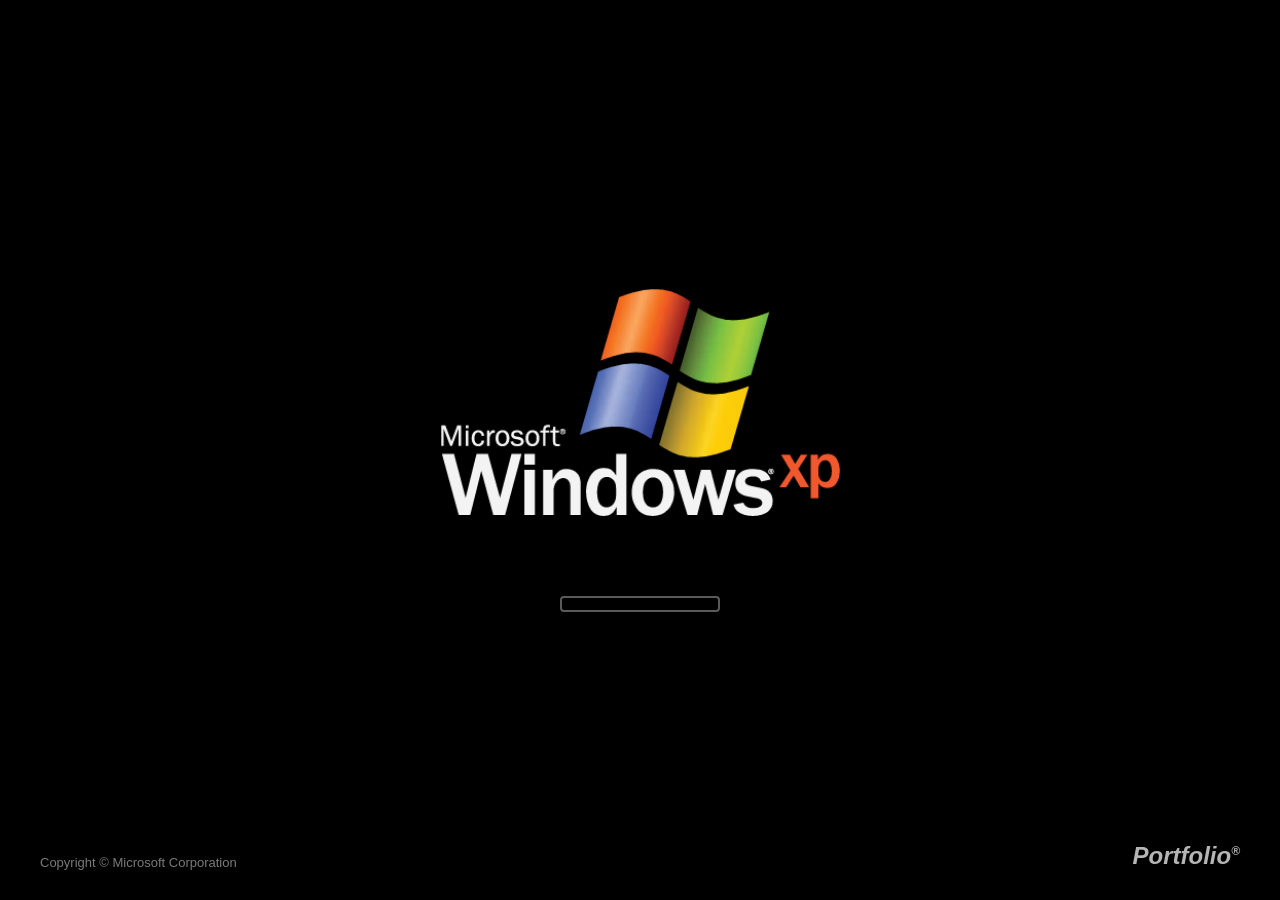
==== index.html @ 947d2f86 "Update About Me section in index.html" ====
﻿<!DOCTYPE html>
<html lang="en">

<head>
  <meta charset="UTF-8">
  <meta name="viewport" content="width=device-width, initial-scale=1.0, maximum-scale=1.0, user-scalable=no">
  <title>Rohan's Portfolio - Windows XP</title>
  <link rel="icon" type="image/png" href="assets/icons/windows-xp.png">

  <!-- Fonts -->
  <link rel="preconnect" href="https://fonts.googleapis.com">
  <link rel="preconnect" href="https://fonts.gstatic.com" crossorigin>
  <link href="https://fonts.googleapis.com/css2?family=Tahoma:wght@400;700&display=swap" rel="stylesheet">

  <!-- Stylesheet -->
  <link rel="stylesheet" href="style.css">

  <!-- GSAP & Draggable -->
  <script src="https://cdnjs.cloudflare.com/ajax/libs/gsap/3.12.2/gsap.min.js"></script>
  <script src="https://cdnjs.cloudflare.com/ajax/libs/gsap/3.12.2/Draggable.min.js"></script>

  <script defer src="script.js"></script>
</head>

<body>

  <!-- Boot Screen -->
  <div id="boot-screen" class="boot-screen">
    <div class="boot-logo">
      <img src="assets/icons/windows xp logo.png" alt="Windows XP Logo">
    </div>
    <div class="loading-bar">
      <div class="loading-blocks">
        <div class="block"></div>
        <div class="block"></div>
        <div class="block"></div>
      </div>
    </div>
    <div class="boot-footer">
      <span class="copyright">Copyright © Microsoft Corporation</span>
      <span class="microsoft">Portfolio<sup>®</sup></span>
    </div>
  </div>

  <!-- Login Screen -->
  <div id="login-screen" class="login-screen" style="display: none;">
    <div class="login-top"></div>
    <div class="login-middle">
      <div class="login-left">
        <div class="windows-logo login-logo">
          <div class="win-red"></div>
          <div class="win-green"></div>
          <div class="win-blue"></div>
          <div class="win-yellow"></div>
        </div>
        <h2>To begin, click your user name</h2>
      </div>
      <div class="login-divider"></div>
      <div class="login-right">
        <div class="user-profile" id="login-user">
          <img src="assets/icons/User Accounts.png" class="user-avatar-large" alt="User">
          <div class="user-details">
            <span class="user-name">Rohan</span>
          </div>
        </div>
      </div>
    </div>
    <div class="login-bottom">
      <button class="turn-off-btn" id="login-turn-off-btn">
        <img src="assets/icons/Power.png" style="width: 32px; height: 32px; object-fit: contain;">
        Turn off computer
      </button>
    </div>
    <div id="welcome-message"
      style="display: none; position: absolute; top: 50%; left: 50%; transform: translate(-50%, -50%); color: white; font-size: 42px; font-style: italic; font-weight: bold; text-shadow: 2px 2px 4px rgba(0,0,0,0.4); font-family: Tahoma, 'Segoe UI', Arial, sans-serif; letter-spacing: 1px;">
      Welcome
    </div>
  </div>

  <!-- Shutdown Screen -->
  <div id="shutdown-screen" class="login-screen" style="display: none; z-index: 10005;">
    <div class="login-top"></div>
    <div class="login-middle" style="justify-content: center; flex-direction: column; align-items: center;">
      <img src="assets/icons/windows xp logo.png" alt="Windows XP" style="width: 250px; margin-bottom: 20px;">
      <div id="shutdown-message"
        style="color: white; font-size: 20px; font-family: Tahoma, 'Segoe UI', Arial, sans-serif;">
        Windows is shutting down...
      </div>
    </div>
    <div class="login-bottom"></div>
  </div>

  <!-- Background Wallpaper -->
  <div class="wallpaper"></div>

  <!-- Desktop Environment -->
  <main class="desktop" id="desktop">

    <!-- Desktop Icons -->
    <div class="desktop-icons">
      <div class="desktop-icon" data-window="window-resume" id="icon-resume">
        <img src="assets/icons/XPS document.png" alt="My Resume">
        <span>My Resume</span>
      </div>
      <div class="desktop-icon" data-window="window-about" id="icon-about">
        <img src="assets/icons/My Computer.png" alt="My Computer">
        <span>About Me</span>
      </div>

      <div class="desktop-icon" data-window="window-projects" id="icon-projects">
        <img src="assets/icons/Folder Closed.png" alt="Projects Folder">
        <span>Projects</span>
      </div>

      <div class="desktop-icon" data-window="window-capabilities" id="icon-capabilities">
        <img src="assets/icons/System Properties.png" alt="Capabilities">
        <span>Capabilities</span>
      </div>

      <div class="desktop-icon" data-window="window-contact" id="icon-contact">
        <img src="assets/icons/Email.png" alt="Contact Envelope">
        <span>Contact</span>
      </div>

      <div class="desktop-icon" data-window="window-notepad" id="icon-notepad">
        <img src="assets/icons/Notepad.png" alt="Notepad">
        <span>Notepad</span>
      </div>

      <div class="desktop-icon" data-window="window-paint" id="icon-paint">
        <img src="assets/icons/Paint.png" alt="Paint">
        <span>MS Paint</span>
      </div>

      <div class="desktop-icon" data-window="window-mediaplayer" id="icon-mediaplayer">
        <img src="assets/icons/Windows Media Player 10.png" alt="Media Player">
        <span>Media Player</span>
      </div>

      <div class="desktop-icon" data-window="window-search" id="icon-search">
        <img src="assets/icons/Search.png" alt="Search">
        <span>Search</span>
      </div>

      <div class="desktop-icon" data-window="window-minesweeper" id="icon-minesweeper">
        <img src="assets/icons/Minesweeper.png" alt="Minesweeper">
        <span>Minesweeper</span>
      </div>
    </div>

    <!-- Windows Container -->
    <div id="windows-container">

      <!-- Window: Resume -->
      <div class="xp-window" id="window-resume" style="display: none; width: 800px; height: 600px;">
        <div class="title-bar">
          <div class="title-bar-text">
            <img src="assets/icons/XPS document.png" class="title-icon">
            My Resume
          </div>
          <div class="title-bar-controls">
            <button aria-label="Minimize"></button>
            <button aria-label="Maximize"></button>
            <button aria-label="Close" class="close-btn"></button>
          </div>
        </div>
        <div class="explorer-toolbar">
          <div class="menu-bar">
            <span>File</span><span>View</span><span>Help</span>
          </div>
          <div class="nav-bar">
            <button class="nav-btn"><img src="assets/icons/Magnifier.png"> Zoom</button>
            <button class="nav-btn"><img src="assets/icons/Save.png"> Save</button>
            <button class="nav-btn"><img src="assets/icons/Printer.png"> Print</button>
            <div class="nav-divider"></div>
            <button class="nav-btn" onclick="document.getElementById('icon-contact').click()"><img
                src="assets/icons/Search for people.png"> Contact Me</button>
          </div>
        </div>
        <div class="window-body"
          style="padding: 0; margin: 0; display: flex; flex-direction: column; flex: 1; overflow: hidden; border: none; border-left: 1px solid #7f9db9; border-right: 1px solid #7f9db9; background: white;">
          <iframe src="assets/resume.pdf#toolbar=0&navpanes=0&scrollbar=0"
            style="flex: 1; width: 100%; height: 100%; border: none;"></iframe>
        </div>
      </div>

      <!-- Window: About -->
      <div class="xp-window" id="window-about" style="display: none; width: 750px; height: 550px;">
        <div class="title-bar">
          <div class="title-bar-text">
            <img src="assets/icons/My Computer.png" class="title-icon">
            About Me
          </div>
          <div class="title-bar-controls">
            <button aria-label="Minimize"></button>
            <button aria-label="Maximize"></button>
            <button aria-label="Close" class="close-btn"></button>
          </div>
        </div>
        <div class="explorer-toolbar">
          <div class="menu-bar">
            <span>File</span><span>Edit</span><span>View</span><span>Favorites</span><span>Tools</span><span>Help</span>
          </div>
          <div class="nav-bar">
            <button class="nav-btn"><span>🔙</span> Back</button>
            <button class="nav-btn"><span>⏭️</span> Forward</button>
            <div class="nav-divider"></div>
            <button class="nav-btn"><img src="assets/icons/Up.png">
              Up</button>
            <div class="nav-divider"></div>
            <button class="nav-btn"><span>🔍</span> Search</button>
            <button class="nav-btn"><span>📁</span> Folders</button>
          </div>
          <div class="address-bar">
            <span>Address</span>
            <div class="address-input">
              <img src="assets/icons/My Computer.png">
              <span>About Me</span>
            </div>
            <button class="go-btn">Go</button>
          </div>
        </div>
        <div class="window-body explorer-body">
          <div class="explorer-left">
            <div class="xp-panel">
              <div class="xp-panel-header">Social Links <span style="font-size: 10px;">▲</span></div>
              <div class="xp-panel-content">
                <a href="https://www.linkedin.com/in/rohan-ekshinge-115339299" target="_blank">
                  <img src="assets/icons/linkedin.png" class="panel-icon"> LinkedIn
                </a>
                <a href="https://github.com/rohancodestoo/" target="_blank">
                  <img src="assets/icons/github.svg" class="panel-icon"> GitHub
                </a>
                <a href="https://www.instagram.com/rohan.jpg_/" target="_blank">
                  <img src="assets/icons/instagram.png" class="panel-icon"> Instagram
                </a>
              </div>
            </div>
            <div class="xp-panel">
              <div class="xp-panel-header">Skills <span style="font-size: 10px;">▲</span></div>
              <div class="xp-panel-content">
                <span><img src="assets/icons/Official_CSS_Logo.svg.webp" class="panel-icon"> CSS</span>
                <span><img src="assets/icons/sql.svg" class="panel-icon"> SQL</span>
                <span><img src="assets/icons/javascript.svg" class="panel-icon"> Javascript</span>
                <span><img src="assets/icons/python.svg" class="panel-icon"> Python</span>
                <span><img src="assets/icons/html.svg" class="panel-icon"> HTML</span>
                <span><img src="assets/icons/react.svg" class="panel-icon"> ReactJS</span>
                <span><img src="assets/icons/mongo.svg" class="panel-icon"> MongoDB</span>
              </div>
            </div>
            <div class="xp-panel">
              <div class="xp-panel-header">Software <span class="panel-toggle" style="font-size: 10px;">▲</span></div>
              <div class="xp-panel-content">
                <span><img src="assets/icons/vs code.svg" class="panel-icon"> VS Code</span>
                <span><img src="assets/icons/after effects.svg" class="panel-icon"> After Effects</span>
                <span><img src="assets/icons/premiere.svg" class="panel-icon"> Premiere Pro</span>
              </div>
            </div>
          </div>
          <div class="explorer-right about-right">
            <h1 class="about-title">About Me</h1>
            <div class="about-content">
              <div class="about-row">
                <img src="assets/icons/WMP Plugin.png" class="about-avatar">
                <p>I'm Rohan Vijay Ekshinge, an enthusiastic developer currently pursuing Master of Computer
                  Applications at DPGU - School of Management & Research (2025-2027). Before that, I completed my B.C.S.
                  (Bachelor of Computer Science) at Swami Vivekananda College, Kolhapur.</p>
              </div>
              <div class="about-row">
                <img src="assets/icons/Add or Remove Windows Components.png" class="about-avatar">
                <p>I always care about how a piece of work looks and functions. Building for the web lets me combine my
                  skills in React, JavaScript, and Python into interactive products that I can stand behind.</p>
              </div>
              <div class="about-row">
                <img src="assets/icons/WME Convert Film.png" class="about-avatar">
                <p>Besides all this , I do video editing, motion design and drawing as a Hobby.</p>
              </div>
            </div>
            <img src="assets/icons/Checklist.png" class="about-watermark">
          </div>
        </div>
      </div>

      <!-- Window: Media Player -->
      <div class="xp-window" id="window-mediaplayer"
        style="display: none; width: 640px; height: 480px; z-index: 10; background-color: #000; border-color: #00138c;">
        <div class="title-bar"
          style="background: linear-gradient(to bottom, #001f60 0%, #0036a5 50%, #001f60 100%); border-color: #001f60;">
          <div class="title-bar-text">
            <img src="assets/icons/Windows Media Player 10.png" class="title-icon" alt="Media Player">
            Windows Media Player
          </div>
          <div class="title-bar-controls">
            <button aria-label="Minimize"></button>
            <button aria-label="Maximize"></button>
            <button aria-label="Close" class="close-btn"></button>
          </div>
        </div>
        <div class="window-body wmp-body"
          style="padding: 0; background: #000; display: flex; flex-direction: column; border: none; overflow: hidden; margin: 0;">

          <div class="wmp-content" style="display: flex; flex: 1; overflow: hidden;">
            <div class="wmp-video-container"
              style="flex: 1; display: flex; align-items: center; justify-content: center; background: #000; position: relative;">
              <video id="wmp-video" src="" style="width: 100%; height: 100%; object-fit: contain;"></video>
            </div>
            <div class="wmp-playlist"
              style="width: 200px; background: #1a1a1a; color: white; border-left: 1px solid #333; display: flex; flex-direction: column;">
              <div style="background: #333; padding: 5px; font-weight: bold; font-size: 11px;">Now Playing List - my
                edits</div>
              <ul id="wmp-playlist-items"
                style="list-style: none; padding: 0; margin: 0; font-size: 11px; overflow-y: auto; flex: 1;">
                <li class="wmp-item active"
                  data-src="https://res.cloudinary.com/jyvlxwbg/video/upload/v1788344061/Arcane.mp4"
                  style="padding: 5px 10px; cursor: pointer; border-bottom: 1px solid #333;">Arcane</li>
                <li class="wmp-item" data-src="https://res.cloudinary.com/jyvlxwbg/video/upload/v1788343636/f1.mp4"
                  style="padding: 5px 10px; cursor: pointer; border-bottom: 1px solid #333;">f1</li>
                <li class="wmp-item" data-src="https://res.cloudinary.com/jyvlxwbg/video/upload/v1788344062/GHOST.mp4"
                  style="padding: 5px 10px; cursor: pointer; border-bottom: 1px solid #333;">GHOST</li>
                <li class="wmp-item"
                  data-src="https://res.cloudinary.com/jyvlxwbg/video/upload/v1788343620/Darling_I.mp4"
                  style="padding: 5px 10px; cursor: pointer; border-bottom: 1px solid #333;">Darling</li>
                <li class="wmp-item" data-src="https://res.cloudinary.com/jyvlxwbg/video/upload/v1788344286/11K.mp4"
                  style="padding: 5px 10px; cursor: pointer; border-bottom: 1px solid #333;">11K</li>
                <li class="wmp-item"
                  data-src="https://res.cloudinary.com/jyvlxwbg/video/upload/v1788344378/JANICE_STFU.mp4"
                  style="padding: 5px 10px; cursor: pointer; border-bottom: 1px solid #333;">ICEMAN</li>
                <li class="wmp-item" data-src="https://res.cloudinary.com/jyvlxwbg/video/upload/v1788344371/Dracula.mp4"
                  style="padding: 5px 10px; cursor: pointer; border-bottom: 1px solid #333;">Dracula</li>
              </ul>
            </div>
          </div>

          <div class="wmp-controls"
            style="height: 60px; background: linear-gradient(to bottom, #111, #333); border-top: 2px solid #555; display: flex; align-items: center; padding: 0 15px; gap: 15px;">
            <button id="wmp-play-btn"
              style="width: 40px; height: 40px; border-radius: 50%; background: radial-gradient(circle, #5a7edc, #1941a5); border: 2px solid #aaa; color: white; cursor: pointer; display: flex; align-items: center; justify-content: center; font-size: 16px;">▶</button>
            <div class="wmp-timeline" style="flex: 1; display: flex; flex-direction: column; gap: 5px;">
              <input type="range" id="wmp-seek" value="0" min="0" max="100" style="width: 100%;">
              <div style="display: flex; justify-content: space-between; color: #ccc; font-size: 10px;">
                <span id="wmp-current-time">00:00</span>
                <span id="wmp-duration">00:00</span>
              </div>
            </div>
            <div class="wmp-volume" style="display: flex; align-items: center; gap: 5px; color: #ccc; font-size: 14px;">
              <span>🔊</span>
              <input type="range" id="wmp-volume" value="1" min="0" max="1" step="0.05" style="width: 60px;">
            </div>
          </div>

        </div>
      </div>

      <!-- Window: Projects -->
      <div class="xp-window" id="window-projects" style="display: none; width: 700px; height: 500px;">
        <div class="title-bar">
          <div class="title-bar-text">
            <img src="assets/icons/Folder Closed.png" class="title-icon">
            Projects
          </div>
          <div class="title-bar-controls">
            <button aria-label="Minimize"></button>
            <button aria-label="Maximize"></button>
            <button aria-label="Close" class="close-btn"></button>
          </div>
        </div>
        <div class="explorer-toolbar">
          <div class="menu-bar">
            <span>File</span><span>Edit</span><span>View</span><span>Favorites</span><span>Tools</span><span>Help</span>
          </div>
          <div class="nav-bar">
            <button class="nav-btn"><span>🔙</span> Back</button>
            <button class="nav-btn"><span>⏭️</span> Forward</button>
            <button class="nav-btn"><span>🛑</span> Stop</button>
            <button class="nav-btn"><span>🔄</span> Refresh</button>
            <button class="nav-btn"><span>🏠</span> Home</button>
          </div>
          <div class="address-bar">
            <span>Address</span>
            <div class="address-input">
              <img src="assets/icons/URL.png">
              <span>https://www.myprojects.com</span>
            </div>
            <button class="go-btn">Go</button>
          </div>
        </div>
        <div class="window-body explorer-body">
          <div class="explorer-left">
            <div class="xp-panel">
              <div class="xp-panel-header">Folder Tasks</div>
              <div class="xp-panel-content">
                <a href="#">Make a new folder</a>
                <a href="#">Publish this folder to the Web</a>
                <a href="#">Share this folder</a>
              </div>
            </div>
          </div>
          <div class="explorer-right">
            <ul style="list-style-type: none; padding: 0; margin: 0; font-family: Tahoma, sans-serif; font-size: 13px;">
              <li style="margin-bottom: 15px;">
                <a href="https://github.com/rohancodestoo/binge-mern" target="_blank"
                  style="color: #00138c; text-decoration: underline; font-weight: bold;">
                  binge-mern
                </a>
                <div style="color: #555; margin-top: 3px; font-size: 11px;">A letterboxd clone entirely vibe coded in
                  mern</div>
              </li>
              <li style="margin-bottom: 15px;">
                <a href="https://github.com/rohancodestoo/mac-history" target="_blank"
                  style="color: #00138c; text-decoration: underline; font-weight: bold;">
                  mac-history
                </a>
                <div style="color: #555; margin-top: 3px; font-size: 11px;">telling a brief history of apple's beloved
                  imac through css.</div>
              </li>
            </ul>
          </div>
        </div>
      </div>

      <!-- Window: Capabilities -->
      <div class="xp-window" id="window-capabilities" style="display: none;">
        <div class="title-bar">
          <div class="title-bar-text">
            <img src="assets/icons/System Properties.png" class="title-icon">
            Capabilities
          </div>
          <div class="title-bar-controls">
            <button aria-label="Minimize"></button>
            <button aria-label="Maximize"></button>
            <button aria-label="Close" class="close-btn"></button>
          </div>
        </div>
        <div class="window-body">
          <ul class="capabilities-list">
            <li>
              <strong>Software Development</strong>
              <p>Python, C#, Django, Winforms, SQL.</p>
            </li>
            <li>
              <strong>Web Development</strong>
              <p>HTML, CSS, Javascript, ReactJS.</p>
            </li>
            <li>
              <strong>Database Management</strong>
              <p>MongoDB, SQLite, SQL.</p>
            </li>
            <li>
              <strong>Creative Interests</strong>
              <p>Drawing, Sketching, Motion design, Video editing.</p>
            </li>
          </ul>
        </div>
      </div>

      <!-- Window: Contact -->
      <div class="xp-window" id="window-contact" style="display: none;">
        <div class="title-bar">
          <div class="title-bar-text">
            <img src="assets/icons/Email.png" class="title-icon">
            Contact
          </div>
          <div class="title-bar-controls">
            <button aria-label="Minimize"></button>
            <button aria-label="Maximize"></button>
            <button aria-label="Close" class="close-btn"></button>
          </div>
        </div>
        <div class="window-body">
          <h3>Let's Connect</h3>
          <p>I'm looking forward to discussing new opportunities. Feel free to reach out!</p>
          <br>
          <a href="mailto:realrohan20@gmail.com" class="xp-button">Email: realrohan20@gmail.com</a>
          <br><br>
          <p><strong>Phone:</strong> +91-9022809616</p>
        </div>
      </div>
      <!-- Window: Notepad -->
      <div class="xp-window" id="window-notepad" style="display: none; width: 500px; z-index: 10;">
        <div class="title-bar">
          <div class="title-bar-text">
            <img src="assets/icons/Notepad.png" class="title-icon" alt="Notepad">
            Untitled - Notepad
          </div>
          <div class="title-bar-controls">
            <button aria-label="Minimize"></button>
            <button aria-label="Maximize"></button>
            <button aria-label="Close" class="close-btn"></button>
          </div>
        </div>
        <div class="explorer-toolbar">
          <div class="menu-bar">
            <span>File</span><span>Edit</span><span>Format</span><span>View</span><span>Help</span>
          </div>
        </div>
        <div class="window-body notepad-body">
          <textarea class="notepad-textarea" spellcheck="false"></textarea>
        </div>
      </div>

      <!-- Window: Paint -->
      <div class="xp-window" id="window-paint" style="display: none; width: 600px; z-index: 10;">
        <div class="title-bar">
          <div class="title-bar-text">
            <img src="assets/icons/Paint.png" class="title-icon" alt="Paint">
            untitled - Paint
          </div>
          <div class="title-bar-controls">
            <button aria-label="Minimize"></button>
            <button aria-label="Maximize"></button>
            <button aria-label="Close" class="close-btn"></button>
          </div>
        </div>
        <div class="explorer-toolbar">
          <div class="menu-bar">
            <span>File</span><span>Edit</span><span>View</span><span>Image</span><span>Colors</span><span>Help</span>
          </div>
        </div>
        <div class="window-body paint-body">
          <div class="paint-toolbar">
            <div class="color-swatch" style="background-color: black;" data-color="black"></div>
            <div class="color-swatch" style="background-color: red;" data-color="red"></div>
            <div class="color-swatch" style="background-color: blue;" data-color="blue"></div>
            <div class="color-swatch" style="background-color: green;" data-color="green"></div>
            <div class="color-swatch" style="background-color: yellow;" data-color="yellow"></div>
            <div class="color-swatch" style="background-color: white;" data-color="white"></div>
            <button id="paint-clear" class="xp-button" style="margin-left: 10px;">Clear</button>
          </div>
          <div class="paint-canvas-container">
            <canvas id="paint-canvas" width="575" height="400"></canvas>
          </div>
        </div>
      </div>

      <!-- Window: Search -->
      <div class="xp-window" id="window-search" style="display: none; width: 450px; z-index: 10;">
        <div class="title-bar">
          <div class="title-bar-text">
            <img src="assets/icons/Search.png" class="title-icon" alt="Search">
            Search Results
          </div>
          <div class="title-bar-controls">
            <button aria-label="Minimize"></button>
            <button aria-label="Maximize"></button>
            <button aria-label="Close" class="close-btn"></button>
          </div>
        </div>
        <div class="window-body search-body">
          <div class="search-left">
            <div class="companion-bubble">
              What do you want to search for?
            </div>
            <!-- Placeholder for Rover, user can swap with gif -->
            <img src="assets/icons/Search.png" class="companion-avatar" alt="Rover">
          </div>
          <div class="search-right">
            <h3>Search Companion</h3>
            <input type="text" class="search-input" placeholder="Enter keywords...">
            <button class="xp-button">Search</button>
          </div>
        </div>
      </div>

      <!-- Window: Minesweeper -->
      <div class="xp-window" id="window-minesweeper" style="display: none; width: auto; z-index: 10;">
        <div class="title-bar">
          <div class="title-bar-text">
            <img src="assets/icons/Minesweeper.png" class="title-icon" alt="Minesweeper">
            Minesweeper
          </div>
          <div class="title-bar-controls">
            <button aria-label="Minimize"></button>
            <button aria-label="Maximize"></button>
            <button aria-label="Close" class="close-btn"></button>
          </div>
        </div>
        <div class="explorer-toolbar" style="padding: 2px;">
          <div class="menu-bar"><span>Game</span><span>Help</span></div>
        </div>
        <div class="window-body minesweeper-body">
          <div class="ms-header">
            <div class="ms-counter" id="ms-mines-count">010</div>
            <button class="ms-face" id="ms-face">🙂</button>
            <div class="ms-counter" id="ms-timer">000</div>
          </div>
          <div class="ms-grid" id="ms-grid">
            <!-- JS generates 9x9 grid -->
          </div>
        </div>
      </div>

      <!-- Window: Display Properties -->
      <div class="xp-window" id="window-display-properties" style="display: none; width: 420px; z-index: 10;">
        <div class="title-bar">
          <div class="title-bar-text">
            Display Properties
          </div>
          <div class="title-bar-controls">
            <button aria-label="Close" class="close-btn"></button>
          </div>
        </div>
        <div class="window-body display-properties-body">
          <div class="tabs">
            <div class="tab">Themes</div>
            <div class="tab active">Desktop</div>
            <div class="tab">Screen Saver</div>
            <div class="tab">Appearance</div>
            <div class="tab">Settings</div>
          </div>
          <div class="tab-content">
            <div class="preview-monitor-container">
              <div class="preview-monitor">
                <div class="preview-screen" id="preview-screen"
                  style="background-image: url('assets/wallpapers/Bliss.jpg');"></div>
              </div>
            </div>

            <div class="background-section">
              <label>Background:</label>
              <div class="background-list" id="wallpaper-list">
                <div class="list-item" data-wallpaper="Automn.jpg">Automn</div>
                <div class="list-item" data-wallpaper="Azul.jpg">Azul</div>
                <div class="list-item active" data-wallpaper="Bliss.jpg">Bliss</div>
                <div class="list-item" data-wallpaper="Red moon desert.jpg">Red moon desert</div>
                <div class="list-item" data-wallpaper="Tulips.jpg">Tulips</div>
              </div>
            </div>
          </div>
          <div class="dialog-buttons dp-buttons">
            <button class="xp-button" id="display-ok-btn">OK</button>
            <button class="xp-button" id="display-cancel-btn">Cancel</button>
            <button class="xp-button" id="display-apply-btn" disabled>Apply</button>
          </div>
        </div>
      </div>

    </div>

  </main>

  <!-- Start Menu -->
  <div id="start-menu" class="start-menu">
    <div class="start-menu-header">
      <img src="assets/icons/User Accounts.png" class="user-avatar" alt="User">
      <span>Rohan</span>
    </div>
    <div class="start-menu-body">
      <div class="start-menu-left">
        <div class="start-menu-apps">
          <a href="#" class="start-item" data-window="window-projects">
            <img class="item-icon" src="assets/icons/Folder Closed.png">
            <div class="item-text">
              <strong>Projects</strong>
              <span>My portfolio work</span>
            </div>
          </a>
          <a href="#" class="start-item" data-window="window-capabilities">
            <img class="item-icon" src="assets/icons/System Properties.png">
            <div class="item-text">
              <strong>Capabilities</strong>
              <span>What I do</span>
            </div>
          </a>
          <div class="separator"></div>
          <a href="#" class="start-item" data-window="window-notepad">
            <img class="item-icon" src="assets/icons/Notepad.png">
            <div class="item-text">
              <strong>Notepad</strong>
              <span>Text Editor</span>
            </div>
          </a>
          <a href="#" class="start-item" data-window="window-paint">
            <img class="item-icon" src="assets/icons/Paint.png">
            <div class="item-text">
              <strong>MS Paint</strong>
              <span>Image Editor</span>
            </div>
          </a>
          <a href="#" class="start-item" data-window="window-mediaplayer">
            <img class="item-icon" src="assets/icons/Windows Media Player 10.png">
            <div class="item-text">
              <strong>Media Player</strong>
              <span>Video Edits</span>
            </div>
          </a>
          <a href="#" class="start-item" data-window="window-search">
            <img class="item-icon" src="assets/icons/Search.png">
            <div class="item-text">
              <strong>Search</strong>
              <span>Companion</span>
            </div>
          </a>
          <a href="#" class="start-item" data-window="window-minesweeper">
            <img class="item-icon" src="assets/icons/Minesweeper.png">
            <div class="item-text">
              <strong>Minesweeper</strong>
              <span>Game</span>
            </div>
          </a>
        </div>
        <div class="separator"></div>
        <a href="#" class="start-item all-programs">
          <div class="item-text" style="text-align: center; width: 100%;">
            <strong>All Programs</strong>
            <span style="color: #333;">▶</span>
          </div>
        </a>
      </div>
      <div class="start-menu-right">
        <a href="#" class="start-item right-item" data-window="window-about">
          <img src="assets/icons/My Computer.png" class="small-icon"> My
          Computer
        </a>
        <a href="https://www.linkedin.com/in/rohan-ekshinge-115339299" target="_blank" class="start-item right-item">
          <img src="assets/icons/linkedin.png" class="small-icon">
          LinkedIn
        </a>
        <a href="https://github.com/rohancodestoo/" target="_blank" class="start-item right-item">
          <img src="assets/icons/github.svg" class="small-icon">
          GitHub
        </a>
        <a href="https://www.instagram.com/rohan.jpg_/" target="_blank" class="start-item right-item">
          <img src="assets/icons/instagram.png" class="small-icon">
          Instagram
        </a>
        <div class="separator"></div>
        <a href="#" class="start-item right-item">
          <img src="assets/icons/System Properties.png" class="small-icon"> Control Panel
        </a>
        <a href="#" class="start-item right-item" data-window="window-contact">
          <img src="assets/icons/Run.png" class="small-icon"> Run...
        </a>
      </div>
    </div>
    <div class="start-menu-footer">
      <div class="footer-btn" id="start-log-off-btn">
        <img src="assets/icons/Logout.png" class="footer-icon"> Log Off
      </div>
      <div class="footer-btn" id="start-turn-off-btn">
        <img src="assets/icons/Power.png" class="footer-icon"> Turn
        Off Computer
      </div>
    </div>
  </div>

  <!-- Taskbar -->
  <footer class="taskbar">
    <button id="start-btn" class="start-btn">
      <div class="windows-logo">
        <div class="win-red"></div>
        <div class="win-green"></div>
        <div class="win-blue"></div>
        <div class="win-yellow"></div>
      </div>
      start
    </button>
    <div class="taskbar-divider"></div>
    <div class="quick-launch"></div>
    <div class="taskbar-apps" id="taskbar-apps">
      <!-- Open window tabs will appear here -->
    </div>
    <div class="system-tray">
      <span class="tray-icon">🔊</span>
      <span class="tray-icon">🛡️</span>
      <span id="clock" class="clock">12:00 PM</span>
    </div>
  </footer>

  <!-- Context Menus -->
  <div id="desktop-menu" class="context-menu" style="display: none;">
    <div class="menu-gutter"></div>
    <div class="menu-items">
      <div class="menu-item" id="reset-icons-btn"><span>Reset Icon Arrangement</span></div>
      <div class="menu-item" onclick="fakeRefresh()"><span>Refresh</span></div>
      <div class="menu-separator"></div>
      <div class="menu-item" id="toggle-scanlines-btn"><span>Toggle Scanlines</span></div>
      <div class="menu-separator"></div>
      <div class="menu-item disabled"><span>Paste</span></div>
      <div class="menu-item disabled"><span>Paste Shortcut</span></div>
      <div class="menu-separator"></div>
      <div class="menu-item"><span>New</span><span>▶</span></div>
      <div class="menu-separator"></div>
      <div class="menu-item" id="desktop-properties-btn"><span>Properties</span></div>
    </div>
  </div>

  <div id="icon-menu" class="context-menu" style="display: none;">
    <div class="menu-gutter"></div>
    <div class="menu-items">
      <div class="menu-item"><strong>Open</strong></div>
      <div class="menu-item"><span>Explore</span></div>
      <div class="menu-item"><span>Search...</span></div>
      <div class="menu-separator"></div>
      <div class="menu-item"><span>Send To</span><span>▶</span></div>
      <div class="menu-separator"></div>
      <div class="menu-item"><span>Cut</span></div>
      <div class="menu-item"><span>Copy</span></div>
      <div class="menu-separator"></div>
      <div class="menu-item"><span>Create Shortcut</span></div>
      <div class="menu-item"><span>Delete</span></div>
      <div class="menu-item"><span>Rename</span></div>
      <div class="menu-separator"></div>
      <div class="menu-item"><span>Properties</span></div>
    </div>
  </div>

  <div id="taskbar-menu" class="context-menu" style="display: none;">
    <div class="menu-gutter"></div>
    <div class="menu-items">
      <div class="menu-item"><span>Toolbars</span><span>▶</span></div>
      <div class="menu-separator"></div>
      <div class="menu-item disabled"><span>Cascade Windows</span></div>
      <div class="menu-item disabled"><span>Tile Windows Horizontally</span></div>
      <div class="menu-item disabled"><span>Tile Windows Vertically</span></div>
      <div class="menu-item disabled"><span>Show the Desktop</span></div>
      <div class="menu-separator"></div>
      <div class="menu-item disabled"><span>Task Manager</span></div>
      <div class="menu-separator"></div>
      <div class="menu-item disabled"><span>Lock the Taskbar</span></div>
      <div class="menu-item"><span>Properties</span></div>
    </div>
  </div>

  <!-- System Tray Balloon -->
  <div id="xp-balloon" class="xp-balloon" style="display: none;">
    <div class="balloon-close">✕</div>
    <div class="balloon-content">
      <strong>Welcome to my portfolio!</strong>
      <span>Click around to explore.</span>
    </div>
  </div>

  <!-- Calendar Widget -->
  <div id="xp-calendar" class="xp-calendar" style="display: none;">
    <div class="calendar-header">
      <div class="cal-month-year" id="cal-month-year">August 2026</div>
    </div>
    <div class="calendar-body">
      <div class="cal-days-header">
        <span>S</span><span>M</span><span>T</span><span>W</span><span>T</span><span>F</span><span>S</span>
      </div>
      <div class="cal-grid" id="cal-grid">
        <!-- JS will populate dates -->
      </div>
    </div>
    <div class="calendar-footer">
      <div class="cal-time" id="cal-time">12:00:00 PM</div>
    </div>
  </div>

  <!-- Link Dialog Overlay -->
  <div class="xp-dialog-overlay" id="link-dialog-overlay" style="display: none;"></div>

  <!-- Link Dialog -->
  <div class="xp-window xp-dialog" id="link-dialog" style="display: none; width: 350px;">
    <div class="title-bar">
      <div class="title-bar-text">Open Link</div>
      <div class="title-bar-controls">
        <button aria-label="Close" class="close-btn" id="link-dialog-close"></button>
      </div>
    </div>
    <div class="window-body dialog-body">
      <div class="dialog-content">
        <img src="" id="link-dialog-icon" alt="Icon" class="dialog-icon">
        <span id="link-dialog-text">Are you sure you want to open this link?</span>
      </div>
      <div class="dialog-buttons">
        <button class="xp-button" id="link-dialog-cancel">Cancel</button>
        <button class="xp-button" id="link-dialog-confirm">Visit Link</button>
      </div>
    </div>
  </div>

  <!-- Turn Off Dialog Overlay -->
  <div id="turn-off-overlay" class="turn-off-overlay" style="display: none;"></div>

  <!-- Turn Off Dialog -->
  <div id="turn-off-dialog" class="turn-off-dialog" style="display: none;">
    <div class="turn-off-header">
      <span>Turn off computer</span>
      <div class="windows-logo-small">
        <div class="win-red"></div>
        <div class="win-green"></div>
        <div class="win-blue"></div>
        <div class="win-yellow"></div>
      </div>
    </div>
    <div class="turn-off-body">
      <div class="turn-off-option">
        <img src="assets/icons/Standby.png" alt="Standby">
        <span>Standby</span>
      </div>
      <div class="turn-off-option" id="btn-turn-off">
        <img src="assets/icons/Power.png" alt="Power">
        <span>Power</span>
      </div>
      <div class="turn-off-option" id="btn-restart">
        <img src="assets/icons/Restart.png" alt="Restart">
        <span>Restart</span>
      </div>
    </div>
    <div class="turn-off-footer">
      <button class="turn-off-cancel" id="turn-off-cancel">Cancel</button>
    </div>
  </div>

</body>

</html>
---- style.css ----
/* style.css - Windows XP Theme */
* {
  box-sizing: border-box;
  margin: 0;
  padding: 0;
  font-family: Tahoma, 'Segoe UI', Geneva, Verdana, sans-serif;
  user-select: none;
}

body, html {
  width: 100vw;
  height: 100vh;
  overflow: hidden;
  background-color: #000;
}

/* Wallpaper */
.wallpaper {
  position: absolute;
  top: 0;
  left: 0;
  width: 100%;
  height: 100%;
  background-image: url('assets/wallpapers/Bliss.jpg');
  background-size: cover;
  background-position: center;
  z-index: 0;
}

/* Desktop */
.desktop {
  width: 100%;
  height: calc(100vh - 30px); /* Leave space for taskbar */
  position: relative;
  display: flex;
  flex-direction: column;
}

/* Desktop Icons */
.desktop-icons {
  position: absolute;
  top: 0;
  left: 0;
  width: 100%;
  height: 100%;
  display: flex;
  flex-direction: column;
  flex-wrap: wrap;
  align-content: flex-start;
  gap: 15px;
  padding: 10px;
  z-index: 1;
  overflow-x: auto;
}

.desktop-icon {
  width: 70px;
  display: flex;
  flex-direction: column;
  align-items: center;
  justify-content: center;
  cursor: pointer;
  padding: 5px;
  border-radius: 2px;
}

.desktop-icon:hover {
  background-color: rgba(255, 255, 255, 0.1);
  outline: 1px dotted rgba(255, 255, 255, 0.5);
}

.desktop-icon img {
  width: 32px;
  height: 32px;
  margin-bottom: 5px;
  filter: drop-shadow(1px 1px 1px rgba(0,0,0,0.5));
}

.desktop-icon span {
  color: white;
  text-shadow: 1px 1px 2px black;
  font-size: 11px;
  text-align: center;
  word-wrap: break-word;
  background-color: transparent;
}

.desktop-icon.selected span {
  background-color: #0b61ff;
}

/* Windows Container */
#windows-container {
  position: absolute;
  top: 0;
  left: 0;
  width: 100%;
  height: 100%;
  pointer-events: none;
  z-index: 10;
}

/* XP Window styles */
.xp-window {
  position: absolute;
  top: 50px;
  left: 50px;
  width: 400px;
  min-height: 200px;
  background-color: #ece9d8;
  border-radius: 8px 8px 0 0;
  border: 3px solid #0058e6;
  border-top: none;
  box-shadow: 2px 2px 5px rgba(0,0,0,0.5);
  display: flex;
  flex-direction: column;
  pointer-events: auto;
  resize: both;
  overflow: hidden;
}

.xp-window.maximized {
  top: 0 !important;
  left: 0 !important;
  width: 100% !important;
  height: 100% !important;
  transform: none !important;
  border-radius: 0 !important;
  border: none !important;
  resize: none;
}

.title-bar {
  background: linear-gradient(to bottom, #0058e6 0%, #3a93ff 8%, #288cff 15%, #127dff 60%, #036ffc 100%);
  border-radius: 7px 7px 0 0;
  padding: 3px 5px 3px 5px;
  display: flex;
  justify-content: space-between;
  align-items: center;
  cursor: move;
  border: 1px solid #0058e6;
  border-bottom: none;
}

.title-bar-text {
  color: white;
  font-weight: bold;
  font-size: 13px;
  display: flex;
  align-items: center;
  text-shadow: 1px 1px #0f1089;
}

.title-icon {
  width: 16px;
  height: 16px;
  margin-right: 5px;
}

.title-bar-controls {
  display: flex;
  gap: 2px;
}

.title-bar-controls button {
  width: 21px;
  height: 21px;
  border: 1px solid white;
  border-radius: 3px;
  background: linear-gradient(to bottom, #8dbbf3 0%, #468df1 40%, #1860db 100%);
  cursor: pointer;
  box-shadow: inset -1px -1px 1px rgba(0,0,0,0.2), inset 1px 1px 1px rgba(255,255,255,0.7);
  position: relative;
}

.title-bar-controls button:hover {
  background: linear-gradient(to bottom, #a4cbf6 0%, #619cf3 40%, #2970e0 100%);
}

.title-bar-controls button[aria-label="Minimize"]::after {
  content: '';
  display: block;
  width: 8px;
  height: 2px;
  background-color: white;
  position: absolute;
  bottom: 4px;
  left: 5px;
}

.title-bar-controls button[aria-label="Maximize"]::after {
  content: '';
  display: block;
  width: 10px;
  height: 9px;
  border: 1px solid white;
  border-top-width: 2px;
  position: absolute;
  top: 4px;
  left: 4px;
}

.xp-window.maximized .title-bar-controls button[aria-label="Maximize"]::after {
  content: '';
  display: block;
  width: 8px;
  height: 7px;
  border: 1px solid white;
  border-top-width: 2px;
  position: absolute;
  top: 6px;
  left: 3px;
  box-shadow: 2px -2px 0 -1px rgba(24,96,219,1), 2px -2px 0 0 white, 2px -4px 0 -1px white;
}

.title-bar-controls button.close-btn {
  background: linear-gradient(to bottom, #e38275 0%, #d85741 40%, #c94028 100%);
  border: 1px solid white;
}
.title-bar-controls button.close-btn:hover {
  background: linear-gradient(to bottom, #ec9d93 0%, #e27664 40%, #d65942 100%);
}
.title-bar-controls button.close-btn::after {
  content: '\00d7';
  color: white;
  font-weight: bold;
  font-size: 16px;
  line-height: 16px;
  display: block;
}

.window-body {
  padding: 10px;
  flex: 1;
  border: 1px solid #7f9db9;
  margin: 0 3px 3px 3px;
  background-color: white;
  overflow-y: auto;
  font-size: 12px;
  user-select: text;
}

.window-body h2, .window-body h3 {
  color: #0b61ff;
  margin-bottom: 10px;
}

.window-body p {
  margin-bottom: 10px;
  line-height: 1.4;
}

/* Specific Window Contents */
.stats {
  display: flex;
  justify-content: space-around;
  margin-top: 20px;
  background: #f0f0f0;
  padding: 10px;
  border: 1px solid #ccc;
}
.stats p { margin: 0; text-align: center; }
.stats strong { display: block; font-size: 18px; color: #0058e6; }

.capabilities-list {
  list-style-type: none;
}
.capabilities-list li {
  margin-bottom: 10px;
  padding-bottom: 10px;
  border-bottom: 1px dashed #ccc;
}

.xp-button {
  background: linear-gradient(to bottom, #f2f2f2 0%, #ebebeb 50%, #dddddd 51%, #cfcfcf 100%);
  border: 1px solid #707070;
  border-radius: 3px;
  padding: 5px 15px;
  color: black;
  text-decoration: none;
  display: inline-block;
  cursor: pointer;
  font-size: 11px;
}
.xp-button:hover {
  border-color: #333;
}

/* Explorer Layout */
.explorer-layout {
  display: flex;
  height: 100%;
}
.explorer-sidebar {
  width: 150px;
  background: linear-gradient(to bottom, #748aff 0%, #4057d3 100%);
  padding: 10px;
}
.sidebar-box {
  background: white;
  border-radius: 3px 3px 0 0;
  margin-bottom: 10px;
  overflow: hidden;
}
.sidebar-header {
  background: linear-gradient(to right, #f2f4ff 0%, #d8e0ff 100%);
  color: #00138c;
  font-weight: bold;
  padding: 4px;
}
.sidebar-content {
  padding: 8px;
  display: flex;
  flex-direction: column;
  gap: 5px;
}
.sidebar-content a {
  color: #00138c;
  text-decoration: none;
}
.sidebar-content a:hover { text-decoration: underline; }
.explorer-content {
  flex: 1;
  background: white;
  padding: 10px;
  display: flex;
  flex-wrap: wrap;
  gap: 20px;
  align-content: flex-start;
}
.file-item {
  display: flex;
  flex-direction: column;
  align-items: center;
  width: 80px;
  cursor: pointer;
}
.file-icon {
  width: 32px;
  height: 32px;
  margin-bottom: 5px;
}
.folder-icon {
  background: url('assets/icons/Folder Closed.png') no-repeat center center;
  background-size: contain;
}
.file-item span { text-align: center; font-size: 11px; }

/* Taskbar */
.taskbar {
  position: absolute;
  bottom: 0;
  left: 0;
  width: 100%;
  height: 30px;
  background: linear-gradient(to bottom, #245edb 0%, #3f8cf3 9%, #245edb 18%, #245edb 92%, #1941a5 100%);
  display: flex;
  align-items: center;
  z-index: 1000;
}

.start-btn {
  height: 100%;
  padding: 0 15px 0 10px;
  background: linear-gradient(to bottom, #3c824c 0%, #4cb862 10%, #3c824c 20%, #3c824c 90%, #2f693b 100%);
  border: none;
  border-radius: 0 15px 15px 0;
  box-shadow: inset 1px 1px rgba(255,255,255,0.4), 2px 0 3px rgba(0,0,0,0.3);
  color: white;
  font-weight: bold;
  font-style: italic;
  font-size: 16px;
  display: flex;
  align-items: center;
  cursor: pointer;
  text-shadow: 1px 1px 2px rgba(0,0,0,0.5);
}
.start-btn:hover { filter: brightness(1.1); }
.start-btn:active { box-shadow: inset 2px 2px rgba(0,0,0,0.4); }

.windows-logo {
  display: grid;
  grid-template-columns: 1fr 1fr;
  grid-gap: 1px;
  width: 16px;
  height: 16px;
  margin-right: 5px;
  transform: skewY(-10deg);
}
.win-red { background: #f05330; }
.win-green { background: #7ab800; }
.win-blue { background: #00a4e4; }
.win-yellow { background: #ffba00; }

.taskbar-divider {
  width: 2px;
  height: 80%;
  background: linear-gradient(to right, rgba(0,0,0,0.3) 0%, rgba(255,255,255,0.3) 100%);
  margin: 0 5px;
}

.taskbar-apps {
  flex: 1;
  display: flex;
  gap: 2px;
  padding: 0 5px;
}

.taskbar-tab {
  background: linear-gradient(to bottom, #3a85e6 0%, #2669d0 10%, #1e56b8 50%, #2669d0 90%, #1b4b9f 100%);
  color: white;
  border: 1px solid #143577;
  border-radius: 2px;
  padding: 0 10px;
  height: 24px;
  display: flex;
  align-items: center;
  font-size: 11px;
  width: 150px;
  cursor: pointer;
  box-shadow: inset 1px 1px rgba(255,255,255,0.2);
}
.taskbar-tab:hover { background: linear-gradient(to bottom, #4f96eb 0%, #3a7ce0 10%, #2968c9 50%, #3a7ce0 90%, #235cb5 100%); }
.taskbar-tab.active { background: linear-gradient(to bottom, #1d4d9b 0%, #153c7c 10%, #113063 50%, #153c7c 90%, #0d254e 100%); box-shadow: inset 2px 2px rgba(0,0,0,0.3); }

.system-tray {
  background: #0f4bb7;
  height: 100%;
  padding: 0 15px;
  display: flex;
  align-items: center;
  gap: 8px;
  color: white;
  font-size: 11px;
  border-left: 1px solid #143577;
  box-shadow: inset 1px 0 rgba(255,255,255,0.2), inset 0 2px 3px rgba(0,0,0,0.4);
}
.tray-icon { font-size: 12px; }
.clock { margin-left: 5px; }

/* Start Menu */
.start-menu {
  position: absolute;
  bottom: 30px;
  left: 0;
  width: 380px;
  background: white;
  border: 1px solid #00138c;
  border-radius: 5px 5px 0 0;
  box-shadow: 2px -2px 5px rgba(0,0,0,0.5);
  display: flex;
  flex-direction: column;
  z-index: 999;
  display: none; /* Handled by GSAP */
  opacity: 0;
  transform-origin: bottom left;
}

.start-menu-header {
  background: linear-gradient(to bottom, #1941a5 0%, #245edb 100%);
  color: white;
  padding: 10px;
  display: flex;
  align-items: center;
  gap: 10px;
  font-size: 16px;
  font-weight: bold;
  border-radius: 4px 4px 0 0;
  border-bottom: 2px solid #ea8f27;
}
.user-avatar { width: 32px; height: 32px; border: 2px solid white; border-radius: 4px; background: white; }

.start-menu-body {
  display: flex;
  flex: 1;
}

.start-menu-left {
  flex: 1;
  background: white;
  padding: 5px;
  border-right: 1px solid #d3d3d3;
}

.start-menu-right {
  flex: 1;
  background: #d3e2f8;
  padding: 5px;
  border-left: 1px solid white;
}

.start-item {
  display: flex;
  align-items: center;
  gap: 10px;
  padding: 6px;
  text-decoration: none;
  color: black;
  font-size: 11px;
}
.start-item:hover {
  background-color: #2f71cd;
  color: white;
}

.item-icon { width: 24px; height: 24px; }
.item-text { display: flex; flex-direction: column; }
.item-text strong { font-weight: bold; }
.item-text span { color: #888; font-size: 10px; }
.start-item:hover .item-text span { color: white; }

.right-item {
  font-weight: bold;
  color: #00138c;
  padding: 8px 6px;
}
.right-item:hover {
  color: white;
}
.small-icon { width: 24px; height: 24px; }

.separator {
  height: 1px;
  background: linear-gradient(to right, transparent, #ccc, transparent);
  margin: 5px 0;
}

.start-menu-footer {
  background: linear-gradient(to right, #467ee6, #3769c8);
  padding: 10px;
  display: flex;
  justify-content: flex-end;
  gap: 10px;
}

.start-menu-footer .footer-btn {
  color: white;
  text-decoration: none;
  font-size: 11px;
  display: flex;
  align-items: center;
  gap: 5px;
  cursor: pointer;
}
.start-menu-footer .footer-btn:hover {
  text-decoration: underline;
}
.footer-icon {
  width: 20px;
  height: 20px;
}

/* Explorer Toolbars */
.explorer-toolbar {
  background-color: #ece9d8;
  border-bottom: 1px solid #aca899;
  display: flex;
  flex-direction: column;
}
.menu-bar {
  padding: 2px 10px;
  display: flex;
  gap: 15px;
  border-bottom: 1px solid white;
}
.menu-bar span { font-size: 11px; color: black; cursor: pointer; }
.menu-bar span:hover { background-color: #316ac5; color: white; }

.nav-bar {
  display: flex;
  align-items: center;
  padding: 5px;
  gap: 5px;
  border-bottom: 1px solid #aca899;
}
.nav-btn {
  background: transparent;
  border: 1px solid transparent;
  padding: 2px 5px;
  display: flex;
  align-items: center;
  gap: 5px;
  font-size: 11px;
  cursor: pointer;
  color: black;
}
.nav-btn img { width: 16px; height: 16px; }
.nav-btn:hover { border: 1px solid #316ac5; background-color: #c1d2ee; border-radius: 2px; }
.nav-divider { width: 1px; height: 20px; background-color: #aca899; margin: 0 5px; }

.address-bar {
  display: flex;
  align-items: center;
  padding: 5px;
  gap: 5px;
  font-size: 11px;
}
.address-bar span { color: #888; }
.address-input {
  flex: 1;
  background: white;
  border: 1px solid #7f9db9;
  display: flex;
  align-items: center;
  padding: 2px 5px;
  gap: 5px;
}
.address-input img { width: 16px; height: 16px; }
.address-input span { color: black; flex: 1; }
.go-btn { background: #ece9d8; border: 1px solid #7f9db9; padding: 2px 10px; cursor: pointer; font-size: 11px; }

/* Windows Explorer Body */
.explorer-body { display: flex; padding: 0; margin: 0; border: none; flex: 1; overflow: hidden; }
.explorer-left {
  width: 180px;
  background: linear-gradient(to bottom, #748aff 0%, #4057d3 100%);
  padding: 10px;
  overflow-y: auto;
  border-right: 1px solid #aca899;
  scrollbar-width: none;
  -ms-overflow-style: none;
}
.explorer-left::-webkit-scrollbar {
  display: none;
}
.xp-panel {
  background: white;
  border-radius: 3px 3px 0 0;
  margin-bottom: 15px;
  box-shadow: 1px 1px 3px rgba(0,0,0,0.2);
}
.xp-panel-header {
  background: linear-gradient(to right, #215dc6 0%, #2561ce 50%, #0139a6 100%);
  color: white;
  font-weight: bold;
  padding: 5px 10px;
  border-radius: 3px 3px 0 0;
  display: flex;
  justify-content: space-between;
  align-items: center;
}
.xp-panel-content {
  padding: 10px;
  display: flex;
  flex-direction: column;
  gap: 8px;
}
.xp-panel-content a, .xp-panel-content span {
  display: flex;
  align-items: center;
  gap: 8px;
  color: #00138c;
  text-decoration: none;
  font-size: 11px;
}
.xp-panel-content a:hover { text-decoration: underline; }
.panel-icon {
  width: 16px;
  height: 16px;
}
.explorer-right { flex: 1; background: white; padding: 20px; overflow-y: auto; }

/* About Me specific */
.about-right {
  position: relative;
  background: repeating-linear-gradient(
    to bottom,
    #5a7edc,
    #5a7edc 2px,
    #698bf0 2px,
    #698bf0 4px
  );
  color: white;
  padding: 30px 40px;
  overflow-x: hidden;
}
.about-title {
  font-size: 28px;
  font-weight: bold;
  margin-bottom: 30px;
  text-shadow: 1px 1px 2px rgba(0,0,0,0.3);
}
.about-content {
  position: relative;
  z-index: 2;
  display: flex;
  flex-direction: column;
  gap: 20px;
}
.about-row {
  display: flex;
  align-items: flex-start;
  gap: 20px;
}
.about-avatar {
  width: 48px;
  height: 48px;
  object-fit: contain;
  flex-shrink: 0;
  filter: drop-shadow(1px 1px 2px rgba(0,0,0,0.5));
}
.about-row p {
  margin: 0;
  font-size: 13px;
  line-height: 1.5;
  text-shadow: 1px 1px 2px rgba(0,0,0,0.5);
}
.about-watermark {
  position: absolute;
  right: -50px;
  bottom: -50px;
  width: 400px;
  height: 400px;
  opacity: 0.1;
  z-index: 1;
  pointer-events: none;
  transform: rotate(-10deg);
}

/* Dark Mode Grid (IE Projects) */
.dark-mode-body { background: #111; padding: 0; color: white; display: flex; flex-direction: column; flex: 1; overflow: hidden; margin: 0; border: none; }
.dark-header { display: flex; justify-content: space-between; align-items: center; padding: 15px; background: #1a1a1a; border-bottom: 1px solid #333; }
.dark-header h3 { color: white; margin: 0; }
.dark-search { display: flex; background: #333; border-radius: 15px; overflow: hidden; padding: 2px 10px; }
.dark-search input { background: transparent; border: none; color: white; outline: none; font-size: 11px; }
.dark-search button { background: transparent; border: none; color: white; cursor: pointer; }
.dark-grid { display: flex; flex-wrap: wrap; gap: 15px; padding: 15px; overflow-y: auto; align-content: flex-start; }
.dark-card { width: calc(50% - 7.5px); background: #222; border-radius: 8px; overflow: hidden; transition: transform 0.2s; cursor: pointer; border: 1px solid #333; }
.dark-card:hover { transform: scale(1.02); border-color: #555; }
.card-img { width: 100%; height: 100px; background-size: cover; background-position: center; border-bottom: 1px solid #333; }
.card-info { padding: 8px; display: flex; flex-direction: column; }
.card-info strong { font-size: 12px; color: #fff; margin-bottom: 3px; }
.card-info span { font-size: 10px; color: #aaa; }

/* Boot Screen */
.boot-screen {
  position: absolute;
  top: 0;
  left: 0;
  width: 100vw;
  height: 100vh;
  background-color: black;
  z-index: 10000;
  display: flex;
  flex-direction: column;
  align-items: center;
  justify-content: center;
}
.boot-logo {
  margin-bottom: 80px;
  display: flex;
  align-items: center;
  justify-content: center;
}
.boot-logo img {
  width: 400px;
  max-width: 80vw;
  object-fit: contain;
}

.loading-bar {
  width: 160px;
  height: 16px;
  border: 2px solid #5a5a5a;
  border-radius: 4px;
  padding: 1px;
  overflow: hidden;
  position: relative;
  background-color: black;
}
.loading-blocks {
  display: flex;
  gap: 2px;
  height: 100%;
  position: absolute;
  left: -40px;
  animation: loading-scroll 2.5s infinite linear;
}
.block {
  width: 9px;
  height: 100%;
  background: linear-gradient(to bottom, #2b489a 0%, #3e6dd3 40%, #2b489a 100%);
  border-radius: 1px;
}
@keyframes loading-scroll {
  0% { left: -40px; }
  100% { left: 160px; }
}

.boot-footer {
  position: absolute;
  bottom: 30px;
  width: 100%;
  padding: 0 40px;
  display: flex;
  justify-content: space-between;
  align-items: flex-end;
}
.boot-footer .copyright {
  color: #7a7a7a;
  font-family: Tahoma, 'Segoe UI', Arial, sans-serif;
  font-size: 13px;
}
.boot-footer .microsoft {
  color: #b5b5b5;
  font-family: Tahoma, 'Segoe UI', Arial, sans-serif;
  font-size: 24px;
  font-style: italic;
  font-weight: bold;
}
.boot-footer .microsoft sup {
  font-size: 12px;
}

/* Login Screen */
.login-screen {
  position: absolute;
  top: 0;
  left: 0;
  width: 100vw;
  height: 100vh;
  background: 
    linear-gradient(to bottom, #003399 0%, #003399 100px, transparent 100px),
    linear-gradient(to top, #003399 0%, #003399 100px, #e66000 100px, #e66000 102px, transparent 102px),
    radial-gradient(ellipse at 15% 150px, #96bdfb 0%, #5a7edc 40%, #3a5ab0 100%);
  z-index: 9000;
  display: flex;
  flex-direction: column;
}
.login-top {
  height: 100px;
}
.login-bottom {
  height: 100px;
  display: flex;
  align-items: center;
  padding: 0 50px;
}
.login-middle {
  flex: 1;
  display: flex;
  align-items: center;
  justify-content: center;
}
.login-left {
  flex: 1;
  display: flex;
  flex-direction: column;
  align-items: flex-end;
  padding-right: 50px;
  color: white;
}
.login-logo {
  transform: scale(3) skewY(-10deg);
  margin-bottom: 30px;
  margin-right: 30px;
}
.login-left h2 {
  font-size: 24px;
  font-weight: normal;
  text-shadow: 1px 1px 3px rgba(0,0,0,0.5);
}
.login-divider {
  width: 1px;
  height: 70%;
  background: linear-gradient(to bottom, transparent, rgba(255,255,255,0.5), transparent);
}
.login-right {
  flex: 1;
  padding-left: 50px;
}
.user-profile {
  display: flex;
  align-items: center;
  gap: 15px;
  padding: 10px;
  border-radius: 5px;
  cursor: pointer;
  width: fit-content;
  border: 1px solid transparent;
}
.user-profile:hover {
  background-color: rgba(255,255,255,0.1);
  border: 1px solid rgba(255,255,255,0.3);
}
.user-avatar-large {
  width: 64px;
  height: 64px;
  border: 2px solid white;
  border-radius: 5px;
  background-color: white;
}
.user-details {
  display: flex;
  flex-direction: column;
}
.user-name {
  color: white;
  font-size: 24px;
  font-weight: bold;
  text-shadow: 1px 1px 2px rgba(0,0,0,0.5);
}
.turn-off-btn {
  background: transparent;
  border: none;
  color: white;
  font-size: 16px;
  cursor: pointer;
  display: flex;
  align-items: center;
  gap: 10px;
}
.turn-off-icon {
  width: 32px;
  height: 32px;
  background-color: #d74e31;
  border: 2px solid white;
  border-radius: 5px;
}

/* Selection Box */
.selection-box {
  position: absolute;
  background-color: rgba(51, 153, 255, 0.4);
  border: 1px solid rgba(51, 153, 255, 0.8);
  pointer-events: none;
  z-index: 999;
}

/* Notepad App */
.notepad-body {
  padding: 0;
  overflow: hidden;
  display: flex;
  flex-direction: column;
}
.notepad-textarea {
  flex: 1;
  width: 100%;
  height: 100%;
  border: none;
  resize: none;
  outline: none;
  font-family: 'Lucida Console', monospace;
  font-size: 14px;
  padding: 5px;
}

/* Paint App */
.paint-body {
  padding: 0;
  display: flex;
  flex-direction: column;
  background-color: #c0c0c0;
}
.paint-toolbar {
  display: flex;
  padding: 5px;
  gap: 5px;
  background-color: #ece9d8;
  border-bottom: 1px solid #aca899;
  align-items: center;
}
.color-swatch {
  width: 20px;
  height: 20px;
  border: 1px solid #aca899;
  cursor: pointer;
}
.color-swatch.active {
  border: 2px solid #000;
  transform: scale(1.1);
}
.paint-canvas-container {
  padding: 10px;
  flex: 1;
  overflow: auto;
  display: flex;
  justify-content: flex-start;
  align-items: flex-start;
}
#paint-canvas {
  background-color: white;
  border: 1px solid #7f9db9;
  cursor: crosshair;
  box-shadow: 2px 2px 5px rgba(0,0,0,0.2);
}

/* Context Menus */
.context-menu {
  position: absolute;
  background-color: white;
  border: 1px solid #aca899;
  box-shadow: 2px 2px 5px rgba(0,0,0,0.2);
  z-index: 10000;
  display: flex;
  font-size: 11px;
  min-width: 170px;
  user-select: none;
}
.menu-gutter {
  width: 25px;
  background: linear-gradient(to right, #ece9d8 0%, #ece9d8 90%, #dcd9c6 100%);
  border-right: 1px solid #fff;
}
.menu-items {
  flex: 1;
  padding: 2px 0;
  display: flex;
  flex-direction: column;
}
.menu-item {
  padding: 3px 15px 3px 10px;
  cursor: default;
  display: flex;
  justify-content: space-between;
  align-items: center;
}
.menu-item:hover:not(.disabled) {
  background-color: #316ac5;
  color: white;
}
.menu-item.disabled {
  color: #aca899;
}
.menu-separator {
  height: 1px;
  background-color: #aca899;
  margin: 3px 3px 3px 5px;
}

/* System Tray Balloon */
.xp-balloon {
  position: absolute;
  bottom: 40px;
  right: 10px;
  background-color: #ffffe1;
  border: 1px solid #000;
  border-radius: 8px;
  box-shadow: 2px 2px 5px rgba(0,0,0,0.3);
  padding: 10px 25px 10px 10px;
  z-index: 10001;
  font-size: 11px;
  color: black;
  max-width: 250px;
}
.xp-balloon::after {
  content: '';
  position: absolute;
  bottom: -10px;
  right: 20px;
  border-width: 10px 10px 0 0;
  border-style: solid;
  border-color: #000 transparent transparent transparent;
}
.xp-balloon::before {
  content: '';
  position: absolute;
  bottom: -8px;
  right: 21px;
  border-width: 9px 9px 0 0;
  border-style: solid;
  border-color: #ffffe1 transparent transparent transparent;
  z-index: 1;
}
.balloon-close {
  position: absolute;
  top: 5px;
  right: 5px;
  cursor: pointer;
  font-weight: bold;
}
.balloon-content strong {
  display: block;
  margin-bottom: 5px;
}

/* Calendar Widget */
.xp-calendar {
  position: absolute;
  bottom: 40px;
  right: 5px;
  background-color: #ece9d8;
  border: 1px solid #7f9db9;
  box-shadow: 2px 2px 5px rgba(0,0,0,0.2);
  z-index: 10001;
  width: 200px;
  font-family: 'Tahoma', sans-serif;
  color: black;
  border-radius: 3px 3px 0 0;
}
.calendar-header {
  background: linear-gradient(to right, #f2f4ff 0%, #d8e0ff 100%);
  padding: 5px;
  text-align: center;
  font-weight: bold;
  border-bottom: 1px solid #aca899;
}
.calendar-body {
  padding: 10px;
}
.cal-days-header {
  display: flex;
  justify-content: space-between;
  margin-bottom: 5px;
  font-weight: bold;
  border-bottom: 1px solid #aca899;
}
.cal-days-header span { width: 14%; text-align: center; font-size: 10px;}
.cal-grid {
  display: flex;
  flex-wrap: wrap;
}
.cal-grid span {
  width: 14.28%;
  text-align: center;
  padding: 2px 0;
  cursor: pointer;
  font-size: 11px;
}
.cal-grid span:hover {
  background-color: #316ac5;
  color: white;
}
.cal-grid span.today {
  border: 1px solid #316ac5;
  background-color: #c1d2ee;
}
.calendar-footer {
  text-align: center;
  padding: 5px;
  border-top: 1px solid #aca899;
  font-size: 11px;
}

/* Search App */
.search-body {
  display: flex;
  padding: 0;
  background-color: white;
  height: 100%;
}
.search-left {
  width: 150px;
  background: linear-gradient(to bottom, #748aff 0%, #4057d3 100%);
  display: flex;
  flex-direction: column;
  align-items: center;
  padding: 20px 10px;
  gap: 15px;
}
.companion-bubble {
  background: #ffffe1;
  border: 1px solid black;
  border-radius: 8px;
  padding: 10px;
  font-size: 11px;
  color: black;
  position: relative;
}
.companion-bubble::after {
  content: '';
  position: absolute;
  bottom: -8px;
  left: 20px;
  border-width: 8px 8px 0 0;
  border-style: solid;
  border-color: #000 transparent transparent transparent;
}
.companion-bubble::before {
  content: '';
  position: absolute;
  bottom: -6px;
  left: 21px;
  border-width: 7px 7px 0 0;
  border-style: solid;
  border-color: #ffffe1 transparent transparent transparent;
  z-index: 1;
}
.companion-avatar {
  width: 64px;
  height: 64px;
}
.search-right {
  flex: 1;
  padding: 20px;
  display: flex;
  flex-direction: column;
  gap: 10px;
}
.search-input {
  padding: 4px;
  border: 1px solid #7f9db9;
  font-family: 'Tahoma', sans-serif;
  font-size: 11px;
}

/* Minesweeper App */
.minesweeper-body {
  background-color: #c0c0c0;
  display: flex;
  flex-direction: column;
  padding: 5px;
  align-items: center;
}
.ms-header {
  width: 100%;
  border: 2px solid;
  border-color: #808080 #fff #fff #808080;
  display: flex;
  justify-content: space-between;
  align-items: center;
  padding: 4px;
  margin-bottom: 5px;
}
.ms-counter {
  background-color: black;
  color: red;
  font-family: 'Courier New', Courier, monospace;
  font-size: 24px;
  font-weight: bold;
  padding: 2px 4px;
  border: 1px solid #808080;
}
.ms-face {
  width: 24px;
  height: 24px;
  font-size: 16px;
  display: flex;
  align-items: center;
  justify-content: center;
  border: 2px solid;
  border-color: #fff #808080 #808080 #fff;
  background-color: #c0c0c0;
  cursor: pointer;
  padding: 0;
}
.ms-face:active {
  border-color: #808080 #fff #fff #808080;
}
.ms-grid {
  display: grid;
  grid-template-columns: repeat(9, 20px);
  grid-template-rows: repeat(9, 20px);
  border: 2px solid;
  border-color: #808080 #fff #fff #808080;
}
.ms-cell {
  width: 20px;
  height: 20px;
  background-color: #c0c0c0;
  border: 2px solid;
  border-color: #fff #808080 #808080 #fff;
  display: flex;
  align-items: center;
  justify-content: center;
  font-weight: bold;
  font-size: 14px;
  cursor: pointer;
  user-select: none;
}
.ms-cell.revealed {
  border: 1px solid #808080;
  border-right-color: #c0c0c0;
  border-bottom-color: #c0c0c0;
}
.ms-cell.mine {
  background-color: red;
}
.ms-1 { color: blue; }
.ms-2 { color: green; }
.ms-3 { color: red; }
.ms-4 { color: darkblue; }
.ms-5 { color: darkred; }
.ms-6 { color: teal; }
.ms-7 { color: black; }
.ms-cell.ms-8 { color: gray; }

/* Windows Media Player */
.wmp-item:hover {
  background: #444;
}
.wmp-item.active {
  background: #316ac5;
  color: white;
}

/* Turn Off Dialog */
.turn-off-overlay {
  position: absolute;
  top: 0;
  left: 0;
  width: 100vw;
  height: 100vh;
  background-color: rgba(0, 0, 0, 0.5);
  z-index: 10001;
}

.turn-off-dialog {
  position: absolute;
  top: 50%;
  left: 50%;
  transform: translate(-50%, -50%);
  width: 300px;
  background-color: #003399;
  border: 1px solid #000;
  display: flex;
  flex-direction: column;
  z-index: 10002;
  box-shadow: 2px 2px 10px rgba(0,0,0,0.5);
  font-family: Tahoma, sans-serif;
}

.turn-off-header {
  display: flex;
  justify-content: space-between;
  align-items: center;
  padding: 5px 10px;
  background-color: #003399;
  color: white;
  font-weight: bold;
  font-size: 16px;
}

.windows-logo-small {
  display: grid;
  grid-template-columns: 1fr 1fr;
  grid-gap: 1px;
  width: 16px;
  height: 16px;
  transform: skewY(-10deg);
}

.turn-off-body {
  display: flex;
  justify-content: center;
  align-items: center;
  gap: 30px;
  padding: 20px 10px 30px;
  background: linear-gradient(to bottom, #5c8ae6 0%, #3366cc 100%);
  border-top: 1px solid #fff;
  border-bottom: 1px solid #fff;
}

.turn-off-option {
  display: flex;
  flex-direction: column;
  align-items: center;
  cursor: pointer;
}

.turn-off-option img {
  width: 32px;
  height: 32px;
  margin-bottom: 5px;
  transition: transform 0.1s;
}

.turn-off-option:hover img {
  transform: scale(1.1);
  filter: brightness(1.2);
}

.turn-off-option span {
  color: white;
  font-size: 11px;
}

.turn-off-footer {
  background-color: #003399;
  padding: 10px;
  display: flex;
  justify-content: flex-end;
}

.turn-off-cancel {
  background: linear-gradient(to bottom, #f2f2f2 0%, #ebebeb 50%, #dddddd 51%, #cfcfcf 100%);
  border: 1px solid #000;
  border-radius: 3px;
  padding: 2px 10px;
  font-size: 11px;
  cursor: pointer;
}
.turn-off-cancel:hover {
  border: 1px solid #fff;
}

/* Link Confirmation Dialog */
.xp-dialog-overlay {
  position: absolute;
  top: 0;
  left: 0;
  width: 100vw;
  height: 100vh;
  background: transparent;
  z-index: 9999;
}

.xp-dialog {
  z-index: 10000 !important;
  min-height: auto;
  resize: none;
}

.dialog-body {
  display: flex;
  flex-direction: column;
  padding: 15px;
  background-color: #ece9d8;
  border: none;
  margin: 0 3px 3px 3px;
}

.dialog-content {
  display: flex;
  align-items: center;
  gap: 15px;
  margin-bottom: 20px;
}

.dialog-icon {
  width: 32px;
  height: 32px;
  object-fit: contain;
}

.dialog-buttons {
  display: flex;
  justify-content: flex-end;
  gap: 10px;
}

/* --- Mobile Responsiveness --- */
@media (max-width: 768px) {

  /* Taskbar */
  .taskbar-apps {
    overflow-x: auto;
    overflow-y: hidden;
    scrollbar-width: none; /* Firefox */
  }
  .taskbar-apps::-webkit-scrollbar {
    display: none; /* Chrome/Safari */
  }

  /* Start Menu */
  .start-menu {
    width: 100%;
    bottom: 30px;
    left: 0;
    max-height: calc(100vh - 30px);
    overflow-y: auto;
  }
  .start-item {
    padding: 12px 6px;
  }
  .start-menu-body {
    flex-direction: column;
  }
  .start-menu-left {
    border-right: none;
    border-bottom: 1px solid #d3d3d3;
  }
  .start-menu-right {
    border-left: none;
  }

  /* Login Screen */
  .login-middle {
    flex-direction: column;
    padding: 20px;
  }
  .login-left {
    align-items: center;
    padding-right: 0;
    border-right: none;
    border-bottom: 1px solid rgba(255,255,255,0.3);
    padding-bottom: 20px;
    margin-bottom: 20px;
    flex: none;
    width: 100%;
  }
  .login-logo {
    transform: scale(2) skewY(-10deg);
    margin-right: 0;
  }
  .login-left h2 {
    text-align: center;
    font-size: 20px;
  }
  .login-divider {
    display: none;
  }
  .login-right {
    padding-left: 0;
    flex: none;
    width: 100%;
    display: flex;
    justify-content: center;
  }
  .login-bottom {
    justify-content: center;
    padding: 0;
  }






  /* Boot Screen */
  .boot-logo img {
    max-width: 90vw;
  }
}

/* Windows XP Scrollbars */
::-webkit-scrollbar {
  width: 17px;
  height: 17px;
}

::-webkit-scrollbar-track {
  background: #f0f0f0;
  border-left: 1px solid #dfdfdf;
  border-top: 1px solid #dfdfdf;
}

::-webkit-scrollbar-thumb {
  background: linear-gradient(to right, #a0c6f5, #75a8ea);
  border: 1px solid #6b90cd;
  border-radius: 2px;
  box-shadow: inset 1px 1px 0px rgba(255, 255, 255, 0.8),
              inset -1px -1px 0px rgba(0, 0, 0, 0.1);
}

::-webkit-scrollbar-thumb:vertical {
  background: linear-gradient(to right, #a0c6f5, #75a8ea);
}

::-webkit-scrollbar-thumb:horizontal {
  background: linear-gradient(to bottom, #a0c6f5, #75a8ea);
}

::-webkit-scrollbar-thumb:hover {
  background: linear-gradient(to right, #b4d3f8, #89b5ee);
}

::-webkit-scrollbar-thumb:active {
  background: linear-gradient(to right, #80b0e9, #5991de);
}

::-webkit-scrollbar-button:start:increment,
::-webkit-scrollbar-button:end:decrement {
  display: none;
}

::-webkit-scrollbar-button {
  display: block;
  width: 17px;
  height: 17px;
  background-color: #d1e2f7;
  border: 1px solid #6b90cd;
  background-position: center;
  background-repeat: no-repeat;
  box-shadow: inset 1px 1px 0px rgba(255, 255, 255, 0.8);
  border-radius: 2px;
}

::-webkit-scrollbar-button:vertical:decrement {
  background-image: url('data:image/svg+xml;utf8,<svg width="7" height="4" viewBox="0 0 7 4" xmlns="http://www.w3.org/2000/svg"><path d="M3.5 0L7 4H0L3.5 0Z" fill="%23000"/></svg>');
}

::-webkit-scrollbar-button:vertical:increment {
  background-image: url('data:image/svg+xml;utf8,<svg width="7" height="4" viewBox="0 0 7 4" xmlns="http://www.w3.org/2000/svg"><path d="M3.5 4L0 0H7L3.5 4Z" fill="%23000"/></svg>');
}

::-webkit-scrollbar-button:horizontal:decrement {
  background-image: url('data:image/svg+xml;utf8,<svg width="4" height="7" viewBox="0 0 4 7" xmlns="http://www.w3.org/2000/svg"><path d="M0 3.5L4 7V0L0 3.5Z" fill="%23000"/></svg>');
}

::-webkit-scrollbar-button:horizontal:increment {
  background-image: url('data:image/svg+xml;utf8,<svg width="4" height="7" viewBox="0 0 4 7" xmlns="http://www.w3.org/2000/svg"><path d="M4 3.5L0 0V7L4 3.5Z" fill="%23000"/></svg>');
}

::-webkit-scrollbar-button:hover {
  background-color: #e5effa;
}

::-webkit-scrollbar-button:active {
  background-color: #b9d2f2;
  box-shadow: inset 1px 1px 0px rgba(0, 0, 0, 0.2);
}

/* --- Display Properties Window --- */
.display-properties-body {
  background-color: #ece9d8;
  padding: 10px;
  font-family: Tahoma, 'Segoe UI', Arial, sans-serif;
  font-size: 11px;
  display: flex;
  flex-direction: column;
}

.tabs {
  display: flex;
  border-bottom: 1px solid #91a0c0;
  margin-bottom: 15px;
  gap: 2px;
  flex-wrap: wrap;
}

.tab {
  padding: 4px 8px;
  background-color: #f7f6ef;
  border: 1px solid #91a0c0;
  border-bottom: none;
  border-top-left-radius: 3px;
  border-top-right-radius: 3px;
  cursor: pointer;
  color: #333;
}

.tab.active {
  background-color: #ece9d8;
  margin-bottom: -1px;
  padding-bottom: 5px;
  font-weight: bold;
}

.tab-content {
  display: flex;
  flex-direction: column;
  flex: 1;
}

/* Preview Monitor CSS Art */
.preview-monitor-container {
  display: flex;
  justify-content: center;
  align-items: center;
  margin-bottom: 20px;
  height: 160px;
}

.preview-monitor {
  width: 170px;
  height: 130px;
  background-color: #e3e3e3;
  border: 2px solid #fff;
  border-right-color: #a0a0a0;
  border-bottom-color: #a0a0a0;
  border-radius: 4px;
  position: relative;
  box-shadow: inset 1px 1px 2px #fff, inset -1px -1px 2px #a0a0a0, 2px 2px 5px rgba(0,0,0,0.2);
  display: flex;
  justify-content: center;
  align-items: center;
}

.preview-monitor::after {
  content: '';
  position: absolute;
  bottom: -20px;
  left: 50%;
  transform: translateX(-50%);
  width: 60px;
  height: 15px;
  background-color: #e3e3e3;
  border-left: 1px solid #fff;
  border-right: 1px solid #a0a0a0;
}

.preview-monitor::before {
  content: '';
  position: absolute;
  bottom: -25px;
  left: 50%;
  transform: translateX(-50%);
  width: 90px;
  height: 5px;
  background-color: #e3e3e3;
  border-top: 1px solid #fff;
  border-bottom: 2px solid #a0a0a0;
  border-radius: 2px;
}

.preview-screen {
  width: 140px;
  height: 105px;
  background-color: #3a6ea5;
  border: 2px solid #a0a0a0;
  border-right-color: #fff;
  border-bottom-color: #fff;
  background-size: cover;
  background-position: center;
}

.background-section {
  display: flex;
  flex-direction: column;
  gap: 5px;
  margin-bottom: 10px;
}

.background-list {
  background: white;
  border: 1px solid #7f9db9;
  height: 100px;
  overflow-y: auto;
  box-shadow: inset 1px 1px 2px #ddd;
}

.list-item {
  padding: 3px 5px;
  cursor: pointer;
  display: flex;
  align-items: center;
}

.list-item::before {
  content: '';
  display: inline-block;
  width: 14px;
  height: 14px;
  background-image: url('assets/icons/Paint.png');
  background-size: cover;
  margin-right: 5px;
}

.list-item.active {
  background-color: #316ac5;
  color: white;
}

.dp-buttons {
  justify-content: flex-end;
  margin-top: 15px;
  gap: 8px;
}

/* Scanlines Filter */
body.scanlines-active::after {
  content: "";
  position: fixed;
  top: 0;
  left: 0;
  width: 100vw;
  height: 100vh;
  background: linear-gradient(
    rgba(18, 16, 16, 0) 50%,
    rgba(0, 0, 0, 0.25) 50%
  );
  background-size: 100% 4px;
  z-index: 100000;
  pointer-events: none;
}
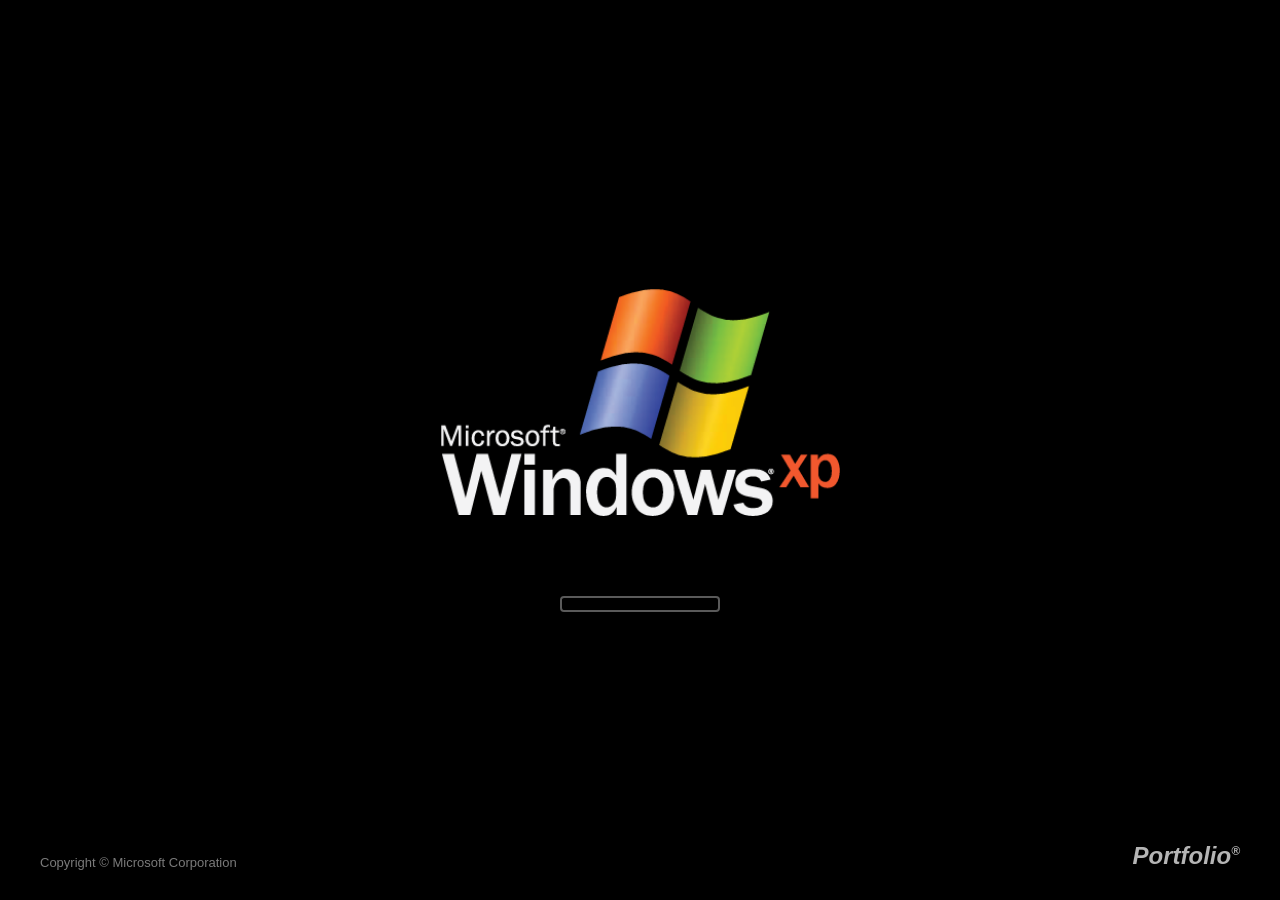
==== commit 63461ea6: "Fix farewell social links not opening after shutdown" ====
--- a/index.html
+++ b/index.html
@@ -1,4 +1,4 @@
-﻿<!DOCTYPE html>
+<!DOCTYPE html>
 <html lang="en">
 
 <head>
@@ -86,6 +86,29 @@
         style="color: white; font-size: 20px; font-family: Tahoma, 'Segoe UI', Arial, sans-serif;">
         Windows is shutting down...
       </div>
+      <!-- Farewell message (hidden initially, shown after shutdown) -->
+      <div id="shutdown-farewell" style="display: none; text-align: center; margin-top: 30px;">
+        <p style="color: white; font-size: 22px; font-family: Tahoma, 'Segoe UI', Arial, sans-serif; margin: 0 0 25px 0;">
+          thank you for taking this tour! cya ; )
+        </p>
+        <div style="display: flex; gap: 15px; justify-content: center;">
+          <a href="https://instagram.com/rohan.jpg_/" target="_blank" rel="noopener noreferrer"
+            style="width: 48px; height: 48px; background: rgba(255,255,255,0.1); border: 1px solid rgba(255,255,255,0.3); border-radius: 8px; display: flex; align-items: center; justify-content: center; transition: background 0.2s; text-decoration: none; cursor: pointer;"
+            onmouseover="this.style.background='rgba(255,255,255,0.25)'" onmouseout="this.style.background='rgba(255,255,255,0.1)'">
+            <img src="assets/icons/instagram.png" alt="Instagram" style="width: 28px; height: 28px; object-fit: contain; pointer-events: none;">
+          </a>
+          <a href="https://www.linkedin.com/in/rohan-ekshinge" target="_blank" rel="noopener noreferrer"
+            style="width: 48px; height: 48px; background: rgba(255,255,255,0.1); border: 1px solid rgba(255,255,255,0.3); border-radius: 8px; display: flex; align-items: center; justify-content: center; transition: background 0.2s; text-decoration: none; cursor: pointer;"
+            onmouseover="this.style.background='rgba(255,255,255,0.25)'" onmouseout="this.style.background='rgba(255,255,255,0.1)'">
+            <img src="assets/icons/linkedin.png" alt="LinkedIn" style="width: 28px; height: 28px; object-fit: contain; pointer-events: none;">
+          </a>
+          <a href="https://github.com/rohancodestoo/" target="_blank" rel="noopener noreferrer"
+            style="width: 48px; height: 48px; background: rgba(255,255,255,0.1); border: 1px solid rgba(255,255,255,0.3); border-radius: 8px; display: flex; align-items: center; justify-content: center; transition: background 0.2s; text-decoration: none; cursor: pointer;"
+            onmouseover="this.style.background='rgba(255,255,255,0.25)'" onmouseout="this.style.background='rgba(255,255,255,0.1)'">
+            <img src="assets/icons/github.svg" alt="GitHub" style="width: 28px; height: 28px; filter: invert(1); pointer-events: none;">
+          </a>
+        </div>
+      </div>
     </div>
     <div class="login-bottom"></div>
   </div>
@@ -173,7 +196,8 @@
             <button class="nav-btn"><img src="assets/icons/Save.png"> Save</button>
             <button class="nav-btn"><img src="assets/icons/Printer.png"> Print</button>
             <div class="nav-divider"></div>
-            <button class="nav-btn" onclick="document.getElementById('icon-contact').click()"><img
+            <button class="nav-btn" id="resume-nav-contact"
+              onclick="window.openWindow ? window.openWindow('window-contact', this) : null"><img
                 src="assets/icons/Search for people.png"> Contact Me</button>
           </div>
         </div>
@@ -311,7 +335,9 @@
               <ul id="wmp-playlist-items"
                 style="list-style: none; padding: 0; margin: 0; font-size: 11px; overflow-y: auto; flex: 1;">
                 <li class="wmp-item active"
-                  data-src="https://res.cloudinary.com/jyvlxwbg/video/upload/v1788344061/Arcane.mp4"
+                  data-src="https://res.cloudinary.com/jyvlxwbg/video/upload/v1793989551/main.mp4"
+                  style="padding: 5px 10px; cursor: pointer; border-bottom: 1px solid #333;">Reshimgathi</li>
+                <li class="wmp-item" data-src="https://res.cloudinary.com/jyvlxwbg/video/upload/v1788344061/Arcane.mp4"
                   style="padding: 5px 10px; cursor: pointer; border-bottom: 1px solid #333;">Arcane</li>
                 <li class="wmp-item" data-src="https://res.cloudinary.com/jyvlxwbg/video/upload/v1788343636/f1.mp4"
                   style="padding: 5px 10px; cursor: pointer; border-bottom: 1px solid #333;">f1</li>
@@ -630,6 +656,36 @@
             <button class="xp-button" id="display-ok-btn">OK</button>
             <button class="xp-button" id="display-cancel-btn">Cancel</button>
             <button class="xp-button" id="display-apply-btn" disabled>Apply</button>
+          </div>
+        </div>
+      </div>
+
+      <!-- Window: Run Dialog -->
+      <div class="xp-window xp-dialog" id="window-run" style="display: none; width: 380px;">
+        <div class="title-bar">
+          <div class="title-bar-text">
+            <img src="assets/icons/Run.png" class="title-icon" alt="Run">
+            Run
+          </div>
+          <div class="title-bar-controls">
+            <button aria-label="Close" class="close-btn"></button>
+          </div>
+        </div>
+        <div class="window-body dialog-body" style="padding: 15px; font-size: 11px;">
+          <div style="display: flex; gap: 15px; align-items: flex-start; margin-bottom: 15px;">
+            <img src="assets/icons/Run.png" style="width: 32px; height: 32px; flex-shrink: 0;" alt="Run">
+            <p style="margin: 0; line-height: 1.4; color: black;">Type the name of a program, folder, document, or
+              Internet resource, and Windows will open it for you.</p>
+          </div>
+          <div style="display: flex; align-items: center; gap: 10px; margin-bottom: 20px;">
+            <label for="run-command-input" style="font-weight: bold; color: black;">Open:</label>
+            <input type="text" id="run-command-input"
+              style="flex: 1; padding: 4px 6px; border: 1px solid #7f9db9; font-family: Tahoma, sans-serif; font-size: 11px; outline: none;"
+              placeholder="notepad, paint, minesweeper, resume, projects...">
+          </div>
+          <div class="dialog-buttons">
+            <button class="xp-button" id="run-btn-ok" style="min-width: 65px;">OK</button>
+            <button class="xp-button" id="run-btn-cancel" style="min-width: 65px;">Cancel</button>
           </div>
         </div>
       </div>
@@ -727,7 +783,7 @@
         <a href="#" class="start-item right-item">
           <img src="assets/icons/System Properties.png" class="small-icon"> Control Panel
         </a>
-        <a href="#" class="start-item right-item" data-window="window-contact">
+        <a href="#" class="start-item right-item" data-window="window-run">
           <img src="assets/icons/Run.png" class="small-icon"> Run...
         </a>
       </div>
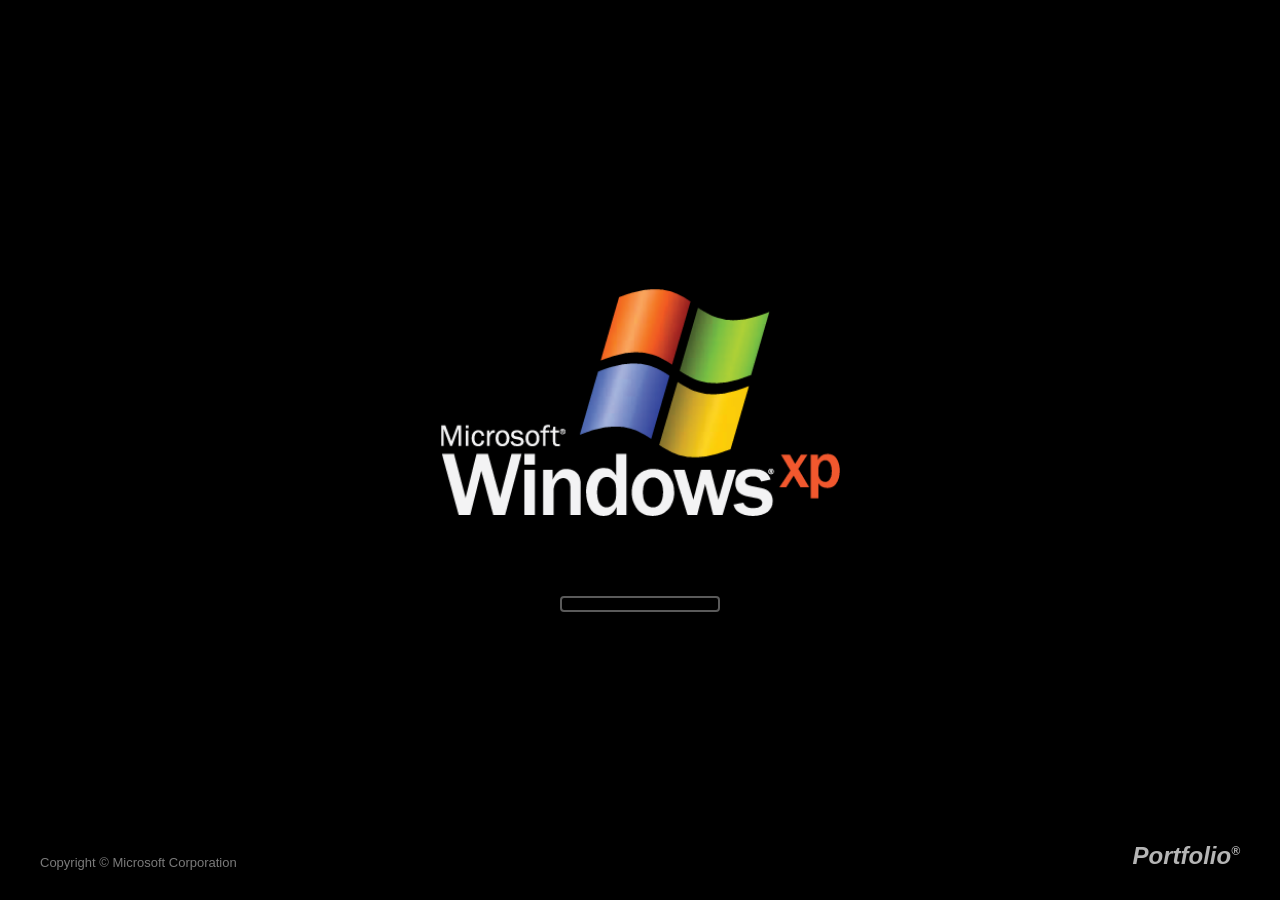
==== commit ed6094c3: "Fix mobile tap responsiveness for farewell social buttons and refine font size" ====
--- a/index.html
+++ b/index.html
@@ -13,13 +13,13 @@
   <link href="https://fonts.googleapis.com/css2?family=Tahoma:wght@400;700&display=swap" rel="stylesheet">
 
   <!-- Stylesheet -->
-  <link rel="stylesheet" href="style.css">
+  <link rel="stylesheet" href="style.css?v=2">
 
   <!-- GSAP & Draggable -->
   <script src="https://cdnjs.cloudflare.com/ajax/libs/gsap/3.12.2/gsap.min.js"></script>
   <script src="https://cdnjs.cloudflare.com/ajax/libs/gsap/3.12.2/Draggable.min.js"></script>
 
-  <script defer src="script.js"></script>
+  <script defer src="script.js?v=2"></script>
 </head>
 
 <body>
@@ -87,25 +87,19 @@
         Windows is shutting down...
       </div>
       <!-- Farewell message (hidden initially, shown after shutdown) -->
-      <div id="shutdown-farewell" style="display: none; text-align: center; margin-top: 30px;">
-        <p style="color: white; font-size: 22px; font-family: Tahoma, 'Segoe UI', Arial, sans-serif; margin: 0 0 25px 0;">
+      <div id="shutdown-farewell">
+        <p class="shutdown-farewell-text">
           thank you for taking this tour! cya ; )
         </p>
-        <div style="display: flex; gap: 15px; justify-content: center;">
-          <a href="https://instagram.com/rohan.jpg_/" target="_blank" rel="noopener noreferrer"
-            style="width: 48px; height: 48px; background: rgba(255,255,255,0.1); border: 1px solid rgba(255,255,255,0.3); border-radius: 8px; display: flex; align-items: center; justify-content: center; transition: background 0.2s; text-decoration: none; cursor: pointer;"
-            onmouseover="this.style.background='rgba(255,255,255,0.25)'" onmouseout="this.style.background='rgba(255,255,255,0.1)'">
-            <img src="assets/icons/instagram.png" alt="Instagram" style="width: 28px; height: 28px; object-fit: contain; pointer-events: none;">
+        <div class="farewell-social-links">
+          <a href="https://instagram.com/rohan.jpg_/" class="farewell-btn" target="_blank" rel="noopener noreferrer" aria-label="Instagram">
+            <img src="assets/icons/instagram.png" alt="Instagram">
           </a>
-          <a href="https://www.linkedin.com/in/rohan-ekshinge" target="_blank" rel="noopener noreferrer"
-            style="width: 48px; height: 48px; background: rgba(255,255,255,0.1); border: 1px solid rgba(255,255,255,0.3); border-radius: 8px; display: flex; align-items: center; justify-content: center; transition: background 0.2s; text-decoration: none; cursor: pointer;"
-            onmouseover="this.style.background='rgba(255,255,255,0.25)'" onmouseout="this.style.background='rgba(255,255,255,0.1)'">
-            <img src="assets/icons/linkedin.png" alt="LinkedIn" style="width: 28px; height: 28px; object-fit: contain; pointer-events: none;">
+          <a href="https://www.linkedin.com/in/rohan-ekshinge" class="farewell-btn" target="_blank" rel="noopener noreferrer" aria-label="LinkedIn">
+            <img src="assets/icons/linkedin.png" alt="LinkedIn">
           </a>
-          <a href="https://github.com/rohancodestoo/" target="_blank" rel="noopener noreferrer"
-            style="width: 48px; height: 48px; background: rgba(255,255,255,0.1); border: 1px solid rgba(255,255,255,0.3); border-radius: 8px; display: flex; align-items: center; justify-content: center; transition: background 0.2s; text-decoration: none; cursor: pointer;"
-            onmouseover="this.style.background='rgba(255,255,255,0.25)'" onmouseout="this.style.background='rgba(255,255,255,0.1)'">
-            <img src="assets/icons/github.svg" alt="GitHub" style="width: 28px; height: 28px; filter: invert(1); pointer-events: none;">
+          <a href="https://github.com/rohancodestoo/" class="farewell-btn" target="_blank" rel="noopener noreferrer" aria-label="GitHub">
+            <img src="assets/icons/github.svg" alt="GitHub" style="filter: invert(1);">
           </a>
         </div>
       </div>
--- a/style.css
+++ b/style.css
@@ -916,6 +916,72 @@
   background-color: #d74e31;
   border: 2px solid white;
   border-radius: 5px;
+}
+
+/* Shutdown Screen Farewell */
+#shutdown-farewell {
+  display: none;
+  text-align: center;
+  margin-top: 25px;
+  position: relative;
+  z-index: 10;
+  pointer-events: auto;
+}
+
+.shutdown-farewell-text {
+  color: white;
+  font-size: 17px;
+  font-family: Tahoma, 'Segoe UI', Arial, sans-serif;
+  margin: 0 0 20px 0;
+  padding: 0 15px;
+  line-height: 1.4;
+  letter-spacing: 0.5px;
+}
+
+.farewell-social-links {
+  display: flex;
+  gap: 15px;
+  justify-content: center;
+  align-items: center;
+  position: relative;
+  z-index: 20;
+}
+
+.farewell-btn {
+  width: 48px;
+  height: 48px;
+  background: rgba(255, 255, 255, 0.12);
+  border: 1px solid rgba(255, 255, 255, 0.35);
+  border-radius: 8px;
+  display: flex;
+  align-items: center;
+  justify-content: center;
+  transition: background 0.2s, transform 0.15s;
+  text-decoration: none;
+  cursor: pointer;
+  -webkit-tap-highlight-color: rgba(255, 255, 255, 0.3);
+  touch-action: manipulation;
+  user-select: auto;
+  -webkit-user-select: auto;
+  position: relative;
+  z-index: 30;
+}
+
+.farewell-btn:hover {
+  background: rgba(255, 255, 255, 0.25);
+  transform: translateY(-2px);
+}
+
+.farewell-btn:active {
+  background: rgba(255, 255, 255, 0.35);
+  transform: scale(0.95);
+}
+
+.farewell-btn img {
+  width: 28px;
+  height: 28px;
+  object-fit: contain;
+  pointer-events: none;
 }
 
 /* Selection Box */
@@ -1503,6 +1569,21 @@
     padding: 0;
   }
 
+  .shutdown-farewell-text {
+    font-size: 15px;
+    margin-bottom: 16px;
+  }
+
+  #shutdown-screen .login-top {
+    height: 30px;
+    pointer-events: none;
+  }
+
+  #shutdown-screen .login-bottom {
+    height: 30px;
+    pointer-events: none;
+  }
+
 
 
 
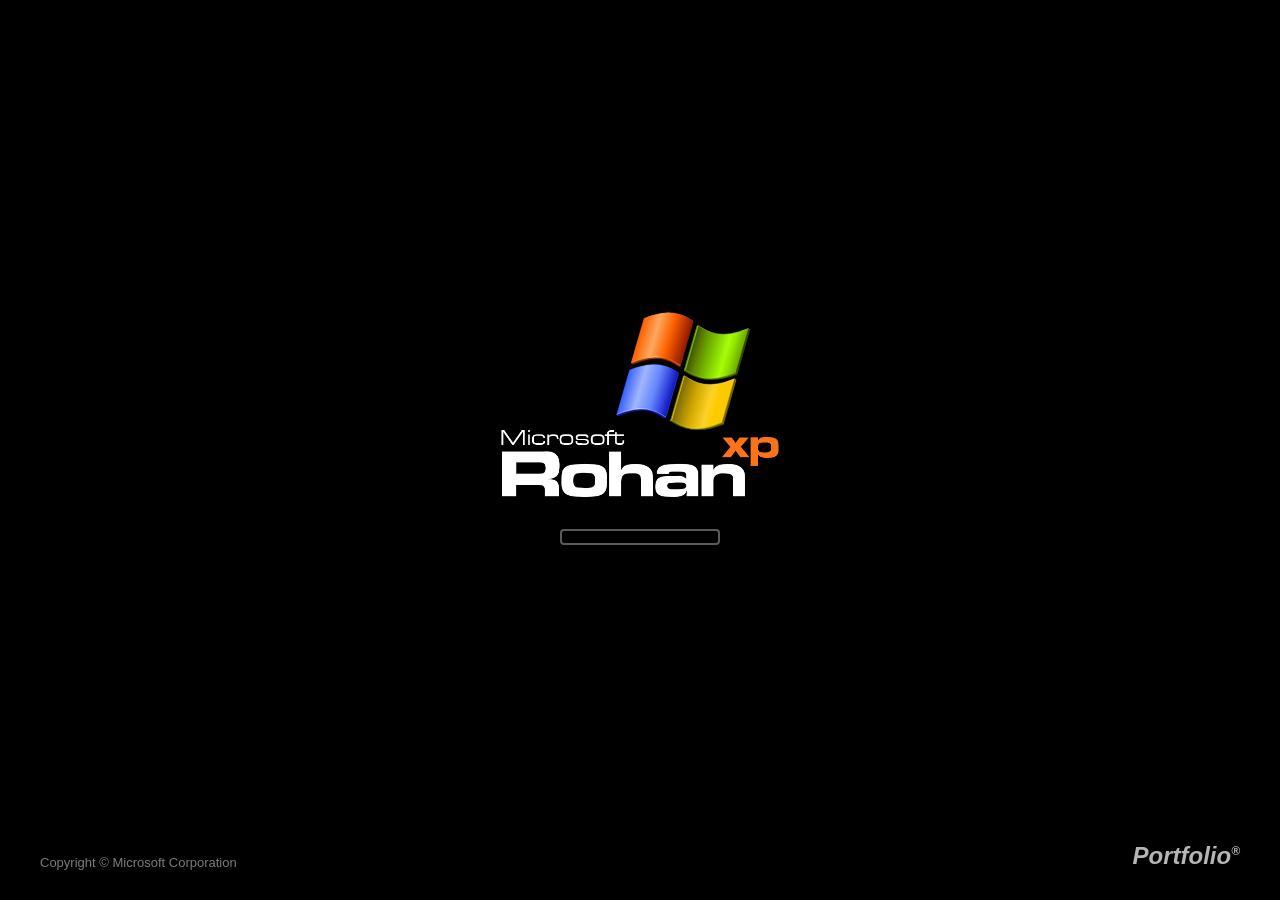
==== commit 183fee64: "Update boot screen graphic, brand with RohanXp logo, and fix in-app browser PDF redirect" ====
--- a/index.html
+++ b/index.html
@@ -1,39 +1,50 @@
-<!DOCTYPE html>
+﻿<!DOCTYPE html>
 <html lang="en">
 
 <head>
   <meta charset="UTF-8">
   <meta name="viewport" content="width=device-width, initial-scale=1.0, maximum-scale=1.0, user-scalable=no">
   <title>Rohan's Portfolio - Windows XP</title>
+  <meta name="description" content="A nostalgic Windows XP-themed interactive resume and portfolio.">
   <link rel="icon" type="image/png" href="assets/icons/windows-xp.png">
+
+  <!-- Open Graph / Social Meta Tags -->
+  <meta property="og:title" content="Rohan's Portfolio - Windows XP">
+  <meta property="og:description" content="A nostalgic Windows XP-themed interactive resume and portfolio.">
+  <meta property="og:image" content="assets/icons/boot screen.jpg">
+  <meta property="og:url" content="https://rohancodestoo.github.io/RohanXP/">
+  <meta property="og:type" content="website">
 
   <!-- Fonts -->
   <link rel="preconnect" href="https://fonts.googleapis.com">
   <link rel="preconnect" href="https://fonts.gstatic.com" crossorigin>
   <link href="https://fonts.googleapis.com/css2?family=Tahoma:wght@400;700&display=swap" rel="stylesheet">
 
+  <!-- Preload Boot Screen -->
+  <link rel="preload" as="image" href="assets/icons/boot screen.jpg">
+
   <!-- Stylesheet -->
-  <link rel="stylesheet" href="style.css?v=2">
+  <link rel="stylesheet" href="style.css?v=4">
 
   <!-- GSAP & Draggable -->
   <script src="https://cdnjs.cloudflare.com/ajax/libs/gsap/3.12.2/gsap.min.js"></script>
   <script src="https://cdnjs.cloudflare.com/ajax/libs/gsap/3.12.2/Draggable.min.js"></script>
 
-  <script defer src="script.js?v=2"></script>
+  <script defer src="script.js?v=4"></script>
 </head>
 
 <body>
 
   <!-- Boot Screen -->
   <div id="boot-screen" class="boot-screen">
-    <div class="boot-logo">
-      <img src="assets/icons/windows xp logo.png" alt="Windows XP Logo">
-    </div>
-    <div class="loading-bar">
-      <div class="loading-blocks">
-        <div class="block"></div>
-        <div class="block"></div>
-        <div class="block"></div>
+    <div class="boot-container">
+      <img src="assets/icons/boot screen.jpg" alt="Windows XP" class="boot-image" fetchpriority="high">
+      <div class="loading-bar">
+        <div class="loading-blocks">
+          <div class="block"></div>
+          <div class="block"></div>
+          <div class="block"></div>
+        </div>
       </div>
     </div>
     <div class="boot-footer">
@@ -81,7 +92,7 @@
   <div id="shutdown-screen" class="login-screen" style="display: none; z-index: 10005;">
     <div class="login-top"></div>
     <div class="login-middle" style="justify-content: center; flex-direction: column; align-items: center;">
-      <img src="assets/icons/windows xp logo.png" alt="Windows XP" style="width: 250px; margin-bottom: 20px;">
+      <img src="assets/icons/RohanXp.png" alt="Windows XP" style="width: 250px; margin-bottom: 20px;">
       <div id="shutdown-message"
         style="color: white; font-size: 20px; font-family: Tahoma, 'Segoe UI', Arial, sans-serif;">
         Windows is shutting down...
@@ -92,13 +103,16 @@
           thank you for taking this tour! cya ; )
         </p>
         <div class="farewell-social-links">
-          <a href="https://instagram.com/rohan.jpg_/" class="farewell-btn" target="_blank" rel="noopener noreferrer" aria-label="Instagram">
+          <a href="https://instagram.com/rohan.jpg_/" class="farewell-btn" target="_blank" rel="noopener noreferrer"
+            aria-label="Instagram">
             <img src="assets/icons/instagram.png" alt="Instagram">
           </a>
-          <a href="https://www.linkedin.com/in/rohan-ekshinge" class="farewell-btn" target="_blank" rel="noopener noreferrer" aria-label="LinkedIn">
+          <a href="https://www.linkedin.com/in/rohan-ekshinge" class="farewell-btn" target="_blank"
+            rel="noopener noreferrer" aria-label="LinkedIn">
             <img src="assets/icons/linkedin.png" alt="LinkedIn">
           </a>
-          <a href="https://github.com/rohancodestoo/" class="farewell-btn" target="_blank" rel="noopener noreferrer" aria-label="GitHub">
+          <a href="https://github.com/rohancodestoo/" class="farewell-btn" target="_blank" rel="noopener noreferrer"
+            aria-label="GitHub">
             <img src="assets/icons/github.svg" alt="GitHub" style="filter: invert(1);">
           </a>
         </div>
@@ -186,9 +200,13 @@
             <span>File</span><span>View</span><span>Help</span>
           </div>
           <div class="nav-bar">
-            <button class="nav-btn"><img src="assets/icons/Magnifier.png"> Zoom</button>
-            <button class="nav-btn"><img src="assets/icons/Save.png"> Save</button>
-            <button class="nav-btn"><img src="assets/icons/Printer.png"> Print</button>
+            <button class="nav-btn" id="resume-nav-open" type="button"><img src="assets/icons/Magnifier.png">
+              Open</button>
+            <a href="assets/resume.pdf" download="Rohan_Resume.pdf" class="nav-btn"
+              style="text-decoration: none; color: inherit; display: inline-flex; align-items: center;"><img
+                src="assets/icons/Save.png"> Save</a>
+            <button class="nav-btn" id="resume-nav-print" type="button"><img src="assets/icons/Printer.png">
+              Print</button>
             <div class="nav-divider"></div>
             <button class="nav-btn" id="resume-nav-contact"
               onclick="window.openWindow ? window.openWindow('window-contact', this) : null"><img
@@ -196,9 +214,15 @@
           </div>
         </div>
         <div class="window-body"
-          style="padding: 0; margin: 0; display: flex; flex-direction: column; flex: 1; overflow: hidden; border: none; border-left: 1px solid #7f9db9; border-right: 1px solid #7f9db9; background: white;">
-          <iframe src="assets/resume.pdf#toolbar=0&navpanes=0&scrollbar=0"
+          style="padding: 0; margin: 0; display: flex; flex-direction: column; flex: 1; overflow: hidden; border: none; border-left: 1px solid #7f9db9; border-right: 1px solid #7f9db9; background: white; position: relative;">
+          <iframe id="resume-iframe" data-src="assets/resume.pdf#toolbar=0&navpanes=0&scrollbar=0"
             style="flex: 1; width: 100%; height: 100%; border: none;"></iframe>
+          <div class="mobile-pdf-notice"
+            style="display: none; padding: 10px 15px; text-align: center; background: #ffffe1; border-top: 1px solid #d4d0c8; font-size: 11px; color: #333;">
+            <span>PDF preview not rendering in this browser? </span>
+            <a href="assets/resume.pdf" target="_blank" rel="noopener noreferrer"
+              style="color: #003399; font-weight: bold; margin-left: 4px;">Tap here to open resume</a>
+          </div>
         </div>
       </div>
 
--- a/style.css
+++ b/style.css
@@ -746,16 +746,29 @@
   align-items: center;
   justify-content: center;
 }
-.boot-logo {
-  margin-bottom: 80px;
-  display: flex;
-  align-items: center;
+.boot-container {
+  position: relative;
+  width: min(100vw, 1000px);
+  max-height: 80vh;
+  display: flex;
   justify-content: center;
-}
-.boot-logo img {
-  width: 400px;
-  max-width: 80vw;
+  align-items: center;
+}
+.boot-image {
+  width: 100%;
+  height: auto;
+  max-height: 80vh;
   object-fit: contain;
+  display: block;
+  user-select: none;
+  pointer-events: none;
+}
+.boot-container .loading-bar {
+  position: absolute;
+  top: 64%;
+  left: 50%;
+  transform: translateX(-50%);
+  z-index: 2;
 }
 
 .loading-bar {
@@ -1590,8 +1603,19 @@
 
 
   /* Boot Screen */
-  .boot-logo img {
-    max-width: 90vw;
+  .boot-container {
+    width: 135vw;
+    max-width: 600px;
+  }
+  .boot-footer {
+    padding: 0 20px;
+    bottom: 20px;
+  }
+  .boot-footer .copyright {
+    font-size: 11px;
+  }
+  .boot-footer .microsoft {
+    font-size: 18px;
   }
 }
 
